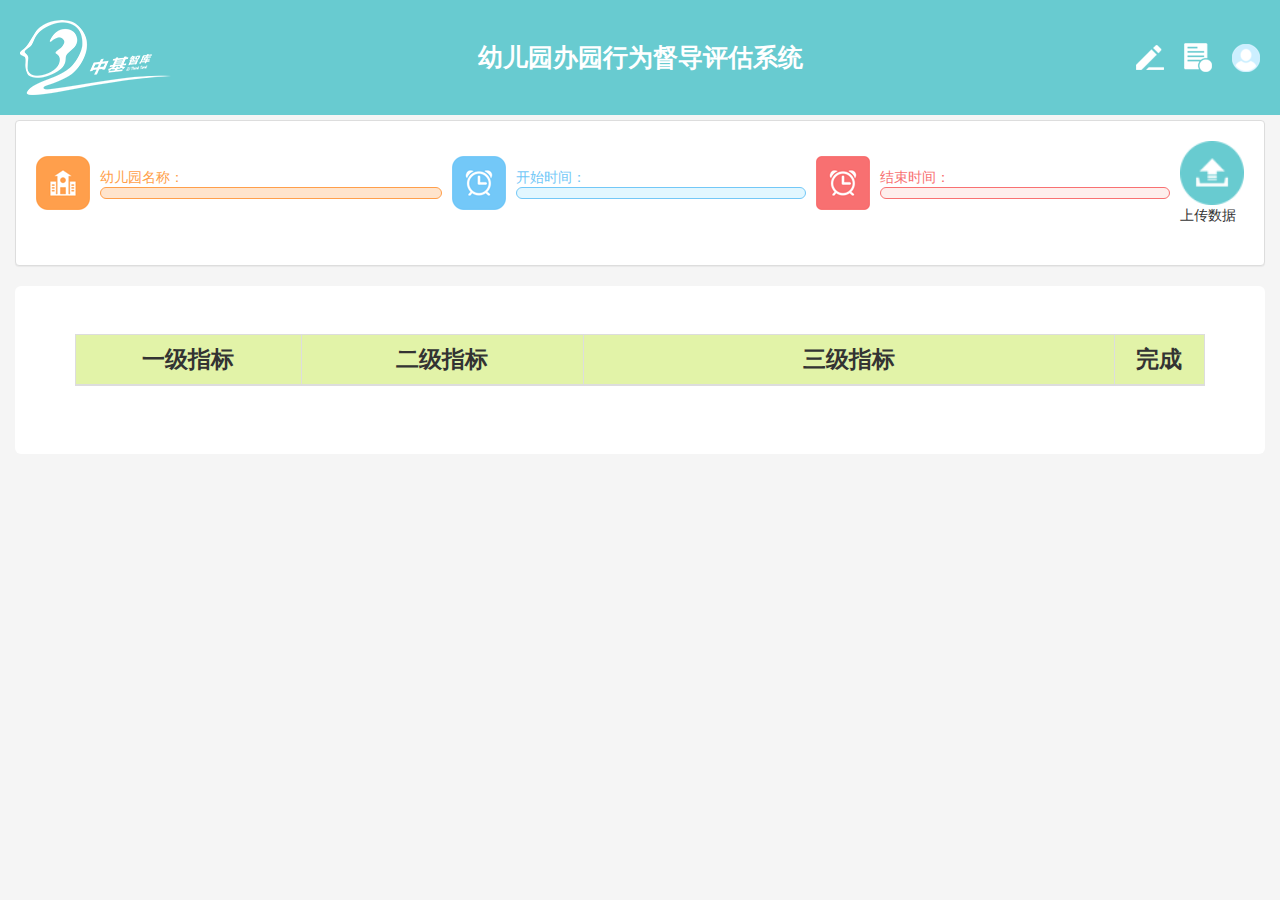
==== Kindergarten/Kindergarten/app/asslevel.html @ 62865fc4 "bug" ====
<!DOCTYPE html>
<html>
<head>
<meta charset="UTF-8">
<meta http-equiv="X-UA-Compatible" content="IE=edge">
  <title>Kindergarten</title>
  <!-- Tell the browser to be responsive to screen width -->
  <!-- Bootstrap 3.3.7 -->
  <link rel="stylesheet" href="bootstrap/css/bootstrap.min.css"/>
  <link rel="stylesheet" href="css/loading.css"/>
  <script src="jquery/jquery.min.js"></script>
  <script src="bootstrap/js/bootstrap.min.js"></script>
  <script src="js/jf_kindergarten_asslevel.js"></script>
  <style>
	#table > thead > tr > th,
	#table > thead > tr > td {
	  padding-top: 8px;
	  padding-bottom: 8px;
	  padding-right: 8px;
	  padding-left:8px;
	  line-height: 1.42857143;
	  vertical-align: middle;
	  border-top: 1px solid #ddd;
	  text-align:center; 
	  margin:auto;
	}
	
	#table > tbody > tr > th,
	#table > tfoot > tr > th,
	#table > tbody > tr > td,
	#table > tfoot > tr > td {
	  padding-top: 8px;
	  padding-bottom: 8px;
	  padding-right: 8px;
	  padding-left:8px;
	  line-height: 1.42857143;
	  vertical-align: middle;
	  border-top: 1px solid #ddd;
	  text-align:left; 
	  margin:auto;
	}
  #levelTableId > tbody > tr > th,
  #levelTableId > tfoot > tr > th,
  #levelTableId > tbody > tr > td,
  #levelTableId > tfoot > tr > td {
      padding-top: 8px;
      padding-bottom: 8px;
      padding-right: 8px;
      padding-left:8px;
      line-height: 1.42857143;
      vertical-align: middle;
      border-top: 1px solid #ddd;
      text-align:left;
      margin:auto;
  }
	.nav>li>a:focus, .nav>li>a:hover {
		text-decoration: none;
		background-color: #68cbd0;
	}
	.nav .open>a, .nav .open>a:focus, .nav .open>a:hover{
		border-color: #337ab7;
		background-color: #68cbd0;
	}
	.modal-header {
		padding: 15px;
		border-bottom: 1px solid #68cbd0;
	}
	.ftable td:nth-child(odd){background-color:#e8ecef}
	.stable tr:nth-of-type(1){background-color:#e8ecef}
	.stable tr:nth-of-type(2){background-color:#e8ecef}
	.stable tr:nth-of-type(3){background-color:white}
  </style>
</head>
<body style="background-color:#f5f5f5">
	<div class="main-header" style="background-color:#68cbd0;margin-bottom:5px;">
		<table style="width:100%">
			<tr>
				<td style="width:30%">
					<!-- left -->
					<img src="images/logo.png" class="logo" style="margin:20px;">
					  <!-- mini logo for sidebar mini 50x50 pixels -->
					  <!-- <span class="logo-mini"><b>求真</b></span>
					  <span class="logo-mini"><b>务实</b></span>
					  <span class="logo-mini"><b>弘道</b></span>
					  <span class="logo-mini"><b>创新</b></span> -->
					</img>
				</td>
				<td style="text-align:center;width:40%">
					<!-- middle-->
					<span class="logo" style="font-size:25px;color:white;" ><b>幼儿园办园行为督导评估系统</b></span>
				</td>
				<td style="width:30%;text-align:right;">
					<table style="float:right">
						<tr>
							<td style="padding-right:20px;" data-toggle="modal" data-target="#myModal"><img src="images/modify.png"></img></td>
							<td style="padding-right:20px;" onclick="openHelp();"><img src="images/help.png"></img></td>
							<td class="dropdown" style="padding-right:20px;">
								<a href="#" class="dropdown-toggle" data-toggle="dropdown" aria-expanded="false" style="display:inline;">
								  <!-- The user image in the navbar-->
								  <img src="images/person.png" class="logo">
								  <!-- hidden-xs hides the username on small devices so only the image appears. -->
								  <span class="hidden-xs"><b></b></span>
								</a>
								<ul class="dropdown-menu" style="width:250px;margin-left:-220px;">
								  <!-- Menu Body -->
								  <li>
									<div class="row">
									  <div class="col-xs-4" style="text-align:right">
										姓名：
									  </div>
									  <div class="col-xs-4" style="text-align:left" id="sname">
										
									  </div>
									</div>
									<li class="divider"></li>
									<div class="row">
									  <div class="col-xs-4" style="text-align:right">
										手机号：
									  </div>
									  <div class="col-xs-4" style="text-align:left" id="sphone">
										
									  </div>
									</div>
									<li class="divider"></li>
									<div class="row">
									  <div class="col-xs-4" style="text-align:right">
										EMail：
									  </div>
									  <div class="col-xs-4" style="text-align:left" id="semail">
										
									  </div>
									</div>
									<!-- /.row -->
								  </li>
								  <!-- Menu Footer-->
								  <li class="divider"></li>
								  <li class="user-footer">
									<div class="pull-right" style="padding-right:50px;">
									  <a href="#" class="btn btn-default btn-flat" onclick="logout();">注销</a>
									</div>
								  </li>
								</ul>		
							</td>
						</tr>
					</table>
				</td>
			</tr>
		</table>
  </div>
  <div class="container" style="width:100%;margin:0px auto;">
	<div class="panel panel-default">
		<div class="panel-body">
			<table class="table table-condensed">
				<thead>
				  <tr>
					 <td style="width:54px;vertical-align:middle">
						<img src="images/school.png"></img>
					</td>
					<td style="vertical-align:middle">
						<div style="color:#FF9F4B;">
							幼儿园名称：
						</div>
						<div style="background-color:#FFE4CC;padding:5px;border:1px solid #FF9F4B;border-radius:10px;" id="school_name"> </div>
					</td>
					<td style="width:54px;vertical-align:middle"><img src="images/time.png"></img> </td>
					<td style="vertical-align:middle;">
						<div style="color:#73C8F7;">
							开始时间：
						</div>
						<div style="background-color:#E2F7FF;padding:5px;border:1px solid #73C8F7;border-radius:10px;" id="eva_starttime"></div></td>
					 <td style="width:54px;vertical-align:middle">
						<img src="images/timeend.png"></img>
					</td>
					<td style="vertical-align:middle;">
						<div style="color:#F87172;">
							结束时间：
						</div>
						<div style="background-color:#FEEEEC;padding:5px;border:1px solid #F87172;border-radius:10px;" id="eva_endtime"></div>
					</td>
					 <td style="width:60px;vertical-align:middle" onclick="uploadData();">
						<img src="images/upload.png" style="width:64px;"></img>
						<span>上传数据</span>
					</td>
				  </tr>
				</thead>
			  </table>
		</div>
	</div>
  </div>
  <div class="container" style="width:100%;margin:0px auto;">
	<div class="jumbotron" style="background-color:white;">
	  <table class="table table-bordered" id="levelTableId">
        <thead style="font-size:23px;">
          <tr>
            <th style="width:20%;background-color:#E2F3A8;text-align:center;">一级指标</th>
            <th style="width:25%;background-color:#E2F3A8;text-align:center;">二级指标</th>
            <th style="width:47%;background-color:#E2F3A8;text-align:center;">三级指标</th>
			<th style="width:8%;background-color:#E2F3A8;text-align:center;">完成</th>
          </tr>
        </thead>
        <tbody id="asslevelid" style="color:#337ab7;font-size:20px;">
          <!-- <tr>
            <td style="background-color:#EBF7C2;padding-left:5%;">A1环境支持C1园舍</td>
            <td style="background-color:#FDFFF5;padding-left:8%;">B1园舍与场地C1</td>
            <td style="background-color:#FEF0FA;padding-left:20%;">C1园舍建筑中华1园舍建筑中华1园舍建筑中华1园舍建筑中华1园舍建筑中华1园舍建筑中华1园舍建筑中华1园舍建筑中华1园舍建筑中华1园舍建筑中华1园舍建筑中华1园舍建筑中华1园舍建筑中华1园舍建筑中华1园舍建筑中华</td>
			<td style="background-color:#FEFBFD;text-align:center;"><img src="images/finish.png"></img></td>
          </tr>
          <tr>
			<td style="background-color:#EBF7C2;padding-left:5%;">A1环境支持C1园舍</td>
			<td style="background-color:#FDFFF5;padding-left:8%;">B1园舍与场地C1</td>
            <td style="background-color:#FEF0FA;padding-left:20%;"><a href="http://www.baidu.com" target="_blank">C2户外场地</td>
			<td style="background-color:#FEFBFD;text-align:center;"><img src="images/finish.png"></img></td>
		  </tr>
          <tr>
			<td style="background-color:#EBF7C2;padding-left:5%;">A1环境支持C1园舍</td>
            <td style="background-color:#FDFFF5;padding-left:8%;">B1园舍与场地</td>
            <td style="background-color:#FEF0FA;padding-left:20%;">C3区角设置</td>
			<td style="background-color:#FEFBFD;text-align:center;"><img src="images/finish.png"></img></td>
          </tr> -->
        </tbody>
      </table>
	</div>
  </div>
  
  
    
  
  <!-- 模态框（Modal） -->
  <div class="modal fade" id="myModal" tabindex="-1" role="dialog" aria-labelledby="myModalLabel" aria-hidden="true">
    <div class="modal-content">
      <div class="modal-header">
        <button type="button" class="close" data-dismiss="modal" aria-label="Close">
          <span aria-hidden="true">&times;</span></button>
        <h4 class="modal-title" style="text-align:center;color:#68cbd0">幼儿园信息</h4>
      </div>
      <div class="modal-body">
       <table class="table table-bordered ftable">
       		<tr>
       			<td><label>学校（机构）名称</label></td>
       			<td id="name"></td>
       			<td><label>学校（机构）标识码</label></td>
       			<td id="idcode"></td>
       		</tr>
       		<tr>
       			<td>学校（机构）地址名称</td>
       			<td id="address"></td>
       			<td>学校（机构）地址代码</td>
       			<td id="addresscode"></td>
       		</tr>
       		<tr>
       			<td>学校（机构）驻地城乡类型名称</td>
       			<td id="seatkind">
       				
       			</td>
       			<td>学校（机构）驻地城乡类型代码</td>
       			<td id="seatcode"></td>
       		</tr>
       		<tr>
       			<td>学校（机构）办学类型名称</td>
       			<td id="holdkind">
       				
       			</td>
       			<td>学校（机构）办学类型代码</td>
       			<td id="hodecode"></td>
       		</tr>
       		<tr>
       			<td>学校（机构）举办者名称</td>
       			<td id="creatorname">
       				
       			</td>
       			<td>学校（机构）举办者代码</td>
       			<td id="creatorcode"></td>
       		</tr>
       		<tr>
       			<td>计划内预防接种率(%)</td>
       			<td id="info64"></td>
       			<td>传染病发病率(%)</td>
       			<td id="info65"></td>
       		</tr>
       		<tr>
       			<td>幼儿出勤率(%)</td>
       			<td id="info66"></td>
       			<td>专任教师年保留率(%)</td>
       			<td id="info67"></td>
       		</tr>
       </table>
       <table class="table table-bordered ftable" style="width:50%">
       		<tr>
       			<td>是否普惠性民办幼儿园</td>
       			<td id="isprivate"></td>
       		</tr>
       		<tr>
       			<td>是否乡镇中心幼儿园</td>
       			<td id="iscenter"></td>
       		</tr>
       		<tr>
       			<td>是否寄宿制幼儿园</td>
       			<td id="info47"></td>
       		</tr>
       </table>
	   <div class=".container">
		<div class="row">
		  <div class="col-md-6">
			<table class="table table-bordered ftable">
               	<tr>
               		<td>安全保卫人员数</td>
               		<td id="info13"></td>
               	</tr>
               	<tr>
               		<td>学前教育专业毕业的专任教师数</td>
               		<td id="info30"></td>
               	</tr>
               	<tr>
               		<td>取得教师资格证的专任教师数</td>
               		<td id="info48"></td>
               	</tr>
               	<tr>
               		<td>工资不低于当地最低工资标准的教职工数</td>
               		<td id="info50"></td>
               	</tr>
               	<tr>
               		<td>兼职卫生保健人员数</td>
               		<td id="info56"></td>
               	</tr>
               	<tr>
               		<td>专职炊事员数</td>
               		<td id="info58"></td>
               	</tr>
               	<tr>
               		<td>兼职安保人员数</td>
               		<td id="info60"></td>
               	</tr>
               	<tr>
               		<td>教师用计算机台数</td>
               		<td id="info62"></td>
               	</tr>
           </table>
		  </div>
		  <div class="col-md-6">
			<table class="table table-bordered ftable">
               	<tr>
               		<td>图书（册）</td>
               		<td id="info46"></td>
               	</tr>
               	<tr>
               		<td>学前教育专业毕业的保育员数</td>
               		<td id="info31"></td>
               	</tr>
               	<tr>
               		<td>与幼儿园签订聘用合同或劳动合同的教职工数</td>
               		<td id="info49"></td>
               	</tr>
               	<tr>
               		<td>受过幼儿保育职业培训的保育员数</td>
               		<td id="info55"></td>
               	</tr>
               	<tr>
               		<td>供餐数量（几餐）</td>
               		<td id="info57"></td>
               	</tr>
               	<tr>
               		<td>兼职炊事员数</td>
               		<td id="info59"></td>
               	</tr>
               	<tr>
               		<td>多功能活动室面积</td>
               		<td id="info61"></td>
               	</tr>
               	<tr>
               		<td>教师专业用书数量</td>
               		<td id="info63"></td>
               	</tr>
           </table>
		  </div>
		</div>
	   </div>
		<div class=".container">
			<div class="row">
			  <div class="col-xs-6">
				<table class="table table-bordered stable" id="tableid">
           		<tr>
           			<td colspan="5" align="center"><label class="tishi" name="bansum">班数</label></td>
           		</tr>
           		<tr>
           			<td>托班</td>
           			<td>小班</td>
           			<td>中班</td>
           			<td>大班</td>
           			<td>合计</td>
           		</tr>
           		<tr>
           			<td id="info15"></td>
           			<td id="info16"></td>
           			<td id="info17"></td>
           			<td id="info18"></td>
           			<td id="infosum1"></td>
           		</tr>
           	 </table>
			  </div>
			   <div class="col-xs-6">
				<table class="table table-bordered stable">
           		<tr>
           			<td colspan="5" align="center"><label class="tishi" name="jianzhumianjisum">在园(班)人数</label></td>
           		</tr>
           		<tr>
           			<td>托班</td>
           			<td>小班</td>
           			<td>中班</td>
           			<td>大班</td>
           			<td>合计</td>
           		</tr>
           		<tr>
           			<td id="info20"></td>
           			<td id="info21"></td>
           			<td id="info22"></td>
           			<td id="info23"></td>
           			<td id="infosum2"></td>
           		</tr>
           	</table>
			  </div>
			</div>
		</div>
       			
		<div class="container" style="width:100%;margin:0px auto;">
			<table class="table table-condensed">
			  <thead>
				  <tr>
					<td style="vertical-align:middle;background-color:white;width:50%;">
					
					<table class="table table-bordered stable">
						<tr>
							<td colspan="6" align="center"><label class="tishi" name="zhigongsum">职工人数</label></td>
						</tr>
						<tr>
							<td>园长</td>
							<td>专任教师</td>
							<td>保健医</td>
							<td>保育员</td>
							<td>其他</td>
							<td>合计</td>
						</tr>
						<tr>
							<td id="info25"></td>
							<td id="info26"></td>
							<td id="info27"></td>
							<td id="info28"></td>
							<td id="info29"></td>
							<td id="infosum3"></td>
						</tr>
				   </table>
						
					</td>
					<td style="vertical-align:middle;background-color:white;width:50%;">
						<table class="table table-bordered stable">
           		<tr>
           			<td colspan="6" align="center"><label class="tishi" name="zhigongsum">专任教师学历</label></td>
           		</tr>
           		<tr>
           			<td>研究生</td>
           			<td>本科</td>
           			<td>专科</td>
           			<td>高中</td>
           			<td>高中以下</td>
           		</tr>
           		<tr>
           			<td id="info32"></td>
           			<td id="info33"></td>
           			<td id="info34"></td>
           			<td id="info35"></td>
           			<td id="info36"></td>
           		</tr>
           	</table>
					</td>
			      </tr>
			  </thead>
			</table>
		</div>
		<div class=".container">
			<div class="row">
			  <div class="col-md-6">
				<table class="table table-bordered stable">
           		<tr>
           			<td colspan="5" align="center"><label class="tishi" name="jianzhumianjisum">保育员学历</label></td>
           		</tr>
           		<tr>
           			<td>本科及以上</td>
           			<td>专科</td>
           			<td>高中</td>
           			<td>高中以下</td>
           		</tr>
           		<tr>
           			<td id="info51"></td>
           			<td id="info52"></td>
           			<td id="info53"></td>
           			<td id="info54"></td>
           		</tr>
           	</table>
			  </div>
			  <div class="col-md-6">
				<table class="table table-bordered stable">
           		<tr>
           			<td colspan="3" align="center"><label class="tishi" name="zhandimianjisum">占地面积</label></td>
           		</tr>
           		<tr>
           			<td>绿化用地面积</td>
           			<td>运动场地面积</td>
           			<td>合计</td>
           		</tr>
           		<tr>
           			<td id="info44"></td>
           			<td id="info45"></td>
           			<td id="infosum4"></td>
           		</tr>
           	</table>
			  </div>
			</div>
		</div>
      <!--  </table> -->
       <table class="table table-bordered stable">
       		<tr>
       			<td colspan="6" align="center"><label class="tishi" name="jianzhumianjisum">校舍建筑面积</label></td>
       		</tr>
       		<tr>
       			<td>租借面积</td>
       			<td>危房面积</td>
       			<td>活动室面积</td>
       			<td>睡眠面积</td>
       			<td>保健室面积</td>
       			<td>合计</td>
       		</tr>
       		<tr>
       			<td id="info38"></td>
       			<td id="info39"></td>
       			<td id="info40"></td>
       			<td id="info41"></td>
       			<td id="info42"></td>
       			<td id="info37"></td>
       		</tr>
       </table>
      </div>
      <div class="modal-footer">
        <button type="button" class="btn btn-default pull-rigth" data-dismiss="modal" id="cancel">返回</button>
      </div>
    </div>
    <!-- /.modal-content -->
  </div>
  <!-- /.modal-dialog -->
  
  
  <!-- 模态框（Modal） -->
<!--<div class="modal fade" id="myLoadingModal" tabindex="-1" role="dialog" aria-labelledby="myModalLabel" aria-hidden="false" backdrop="static" data-keyboard="false">
	<div class="spinner">
		  <div class="bounce1"></div>
		  <div class="bounce2"></div>
		  <div class="bounce3"></div>
		</div>
</div>-->
  
  <script>
  	
    
  </script>
</body>
</html>
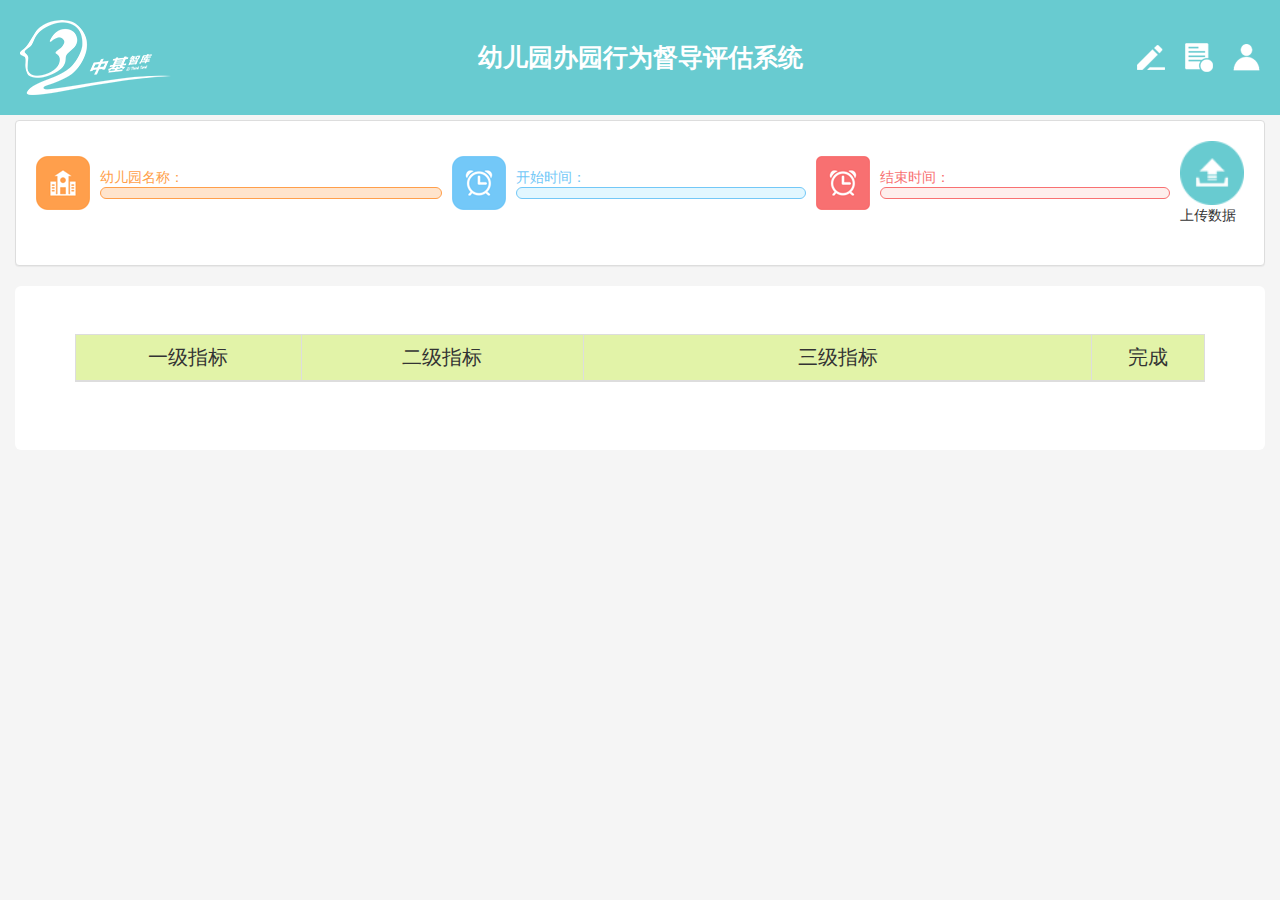
==== commit 76712f22: "tip" ====
--- a/Kindergarten/Kindergarten/app/asslevel.html
+++ b/Kindergarten/Kindergarten/app/asslevel.html
@@ -8,8 +8,10 @@
   <!-- Bootstrap 3.3.7 -->
   <link rel="stylesheet" href="bootstrap/css/bootstrap.min.css"/>
   <link rel="stylesheet" href="css/loading.css"/>
+  <link rel="stylesheet" href="css/dialog.css">
   <script src="jquery/jquery.min.js"></script>
   <script src="bootstrap/js/bootstrap.min.js"></script>
+  <script src="js/dialog.js"></script>
   <script src="js/jf_kindergarten_asslevel.js"></script>
   <style>
 	#table > thead > tr > th,
@@ -38,21 +40,24 @@
 	  border-top: 1px solid #ddd;
 	  text-align:left; 
 	  margin:auto;
-	}
-  #levelTableId > tbody > tr > th,
-  #levelTableId > tfoot > tr > th,
-  #levelTableId > tbody > tr > td,
-  #levelTableId > tfoot > tr > td {
-      padding-top: 8px;
-      padding-bottom: 8px;
-      padding-right: 8px;
-      padding-left:8px;
-      line-height: 1.42857143;
-      vertical-align: middle;
-      border-top: 1px solid #ddd;
-      text-align:left;
-      margin:auto;
-  }
+	}
+	
+	
+	#levelTableId > tbody > tr > th,
+	#levelTableId > tfoot > tr > th,
+	#levelTableId > tbody > tr > td,
+	#levelTableId > tfoot > tr > td {
+	  padding-top: 8px;
+	  padding-bottom: 8px;
+	  padding-right: 8px;
+	  padding-left:8px;
+	  line-height: 1.42857143;
+	  vertical-align: middle;
+	  border-top: 1px solid #ddd;
+	  text-align:left; 
+	  margin:auto;
+	}
+	
 	.nav>li>a:focus, .nav>li>a:hover {
 		text-decoration: none;
 		background-color: #68cbd0;
@@ -70,6 +75,7 @@
 	.stable tr:nth-of-type(2){background-color:#e8ecef}
 	.stable tr:nth-of-type(3){background-color:white}
   </style>
+  
 </head>
 <body style="background-color:#f5f5f5">
 	<div class="main-header" style="background-color:#68cbd0;margin-bottom:5px;">
@@ -106,7 +112,7 @@
 								  <li>
 									<div class="row">
 									  <div class="col-xs-4" style="text-align:right">
-										姓名：
+										<b>姓名：</b>
 									  </div>
 									  <div class="col-xs-4" style="text-align:left" id="sname">
 										
@@ -115,7 +121,7 @@
 									<li class="divider"></li>
 									<div class="row">
 									  <div class="col-xs-4" style="text-align:right">
-										手机号：
+										<b>手机号：</b>
 									  </div>
 									  <div class="col-xs-4" style="text-align:left" id="sphone">
 										
@@ -124,7 +130,7 @@
 									<li class="divider"></li>
 									<div class="row">
 									  <div class="col-xs-4" style="text-align:right">
-										EMail：
+										<b>EMail：</b>
 									  </div>
 									  <div class="col-xs-4" style="text-align:left" id="semail">
 										
@@ -136,7 +142,7 @@
 								  <li class="divider"></li>
 								  <li class="user-footer">
 									<div class="pull-right" style="padding-right:50px;">
-									  <a href="#" class="btn btn-default btn-flat" onclick="logout();">注销</a>
+									  <a href="#" class="btn btn-danger btn-flat" onclick="logout();">退出</a>
 									</div>
 								  </li>
 								</ul>		
@@ -190,12 +196,12 @@
   <div class="container" style="width:100%;margin:0px auto;">
 	<div class="jumbotron" style="background-color:white;">
 	  <table class="table table-bordered" id="levelTableId">
-        <thead style="font-size:23px;">
+        <thead style="font-size:20px;">
           <tr>
-            <th style="width:20%;background-color:#E2F3A8;text-align:center;">一级指标</th>
-            <th style="width:25%;background-color:#E2F3A8;text-align:center;">二级指标</th>
-            <th style="width:47%;background-color:#E2F3A8;text-align:center;">三级指标</th>
-			<th style="width:8%;background-color:#E2F3A8;text-align:center;">完成</th>
+            <td style="width:20%;background-color:#E2F3A8;text-align:center;vertical-align: middle;">一级指标</td>
+            <td style="width:25%;background-color:#E2F3A8;text-align:center;vertical-align: middle;">二级指标</td>
+            <td style="width:45%;background-color:#E2F3A8;text-align:center;vertical-align: middle;">三级指标</td>
+			<td style="width:10%;background-color:#E2F3A8;text-align:center;vertical-align: middle;">完成</td>
           </tr>
         </thead>
         <tbody id="asslevelid" style="color:#337ab7;font-size:20px;">
@@ -230,8 +236,8 @@
     <div class="modal-content">
       <div class="modal-header">
         <button type="button" class="close" data-dismiss="modal" aria-label="Close">
-          <span aria-hidden="true">&times;</span></button>
-        <h4 class="modal-title" style="text-align:center;color:#68cbd0">幼儿园信息</h4>
+          <span aria-hidden="true"><img src="images/head_quit_blue.png"></span></span></button>
+        <h4 class="modal-title">园所信息</h4>
       </div>
       <div class="modal-body">
        <table class="table table-bordered ftable">
@@ -539,7 +545,7 @@
        </table>
       </div>
       <div class="modal-footer">
-        <button type="button" class="btn btn-default pull-rigth" data-dismiss="modal" id="cancel">返回</button>
+        <button type="button" class="btn btn-info pull-center" data-dismiss="modal" id="cancel">关闭</button>
       </div>
     </div>
     <!-- /.modal-content -->
@@ -555,7 +561,9 @@
 		  <div class="bounce3"></div>
 		</div>
 </div>-->
-  
+
+
+
   <script>
   	
     
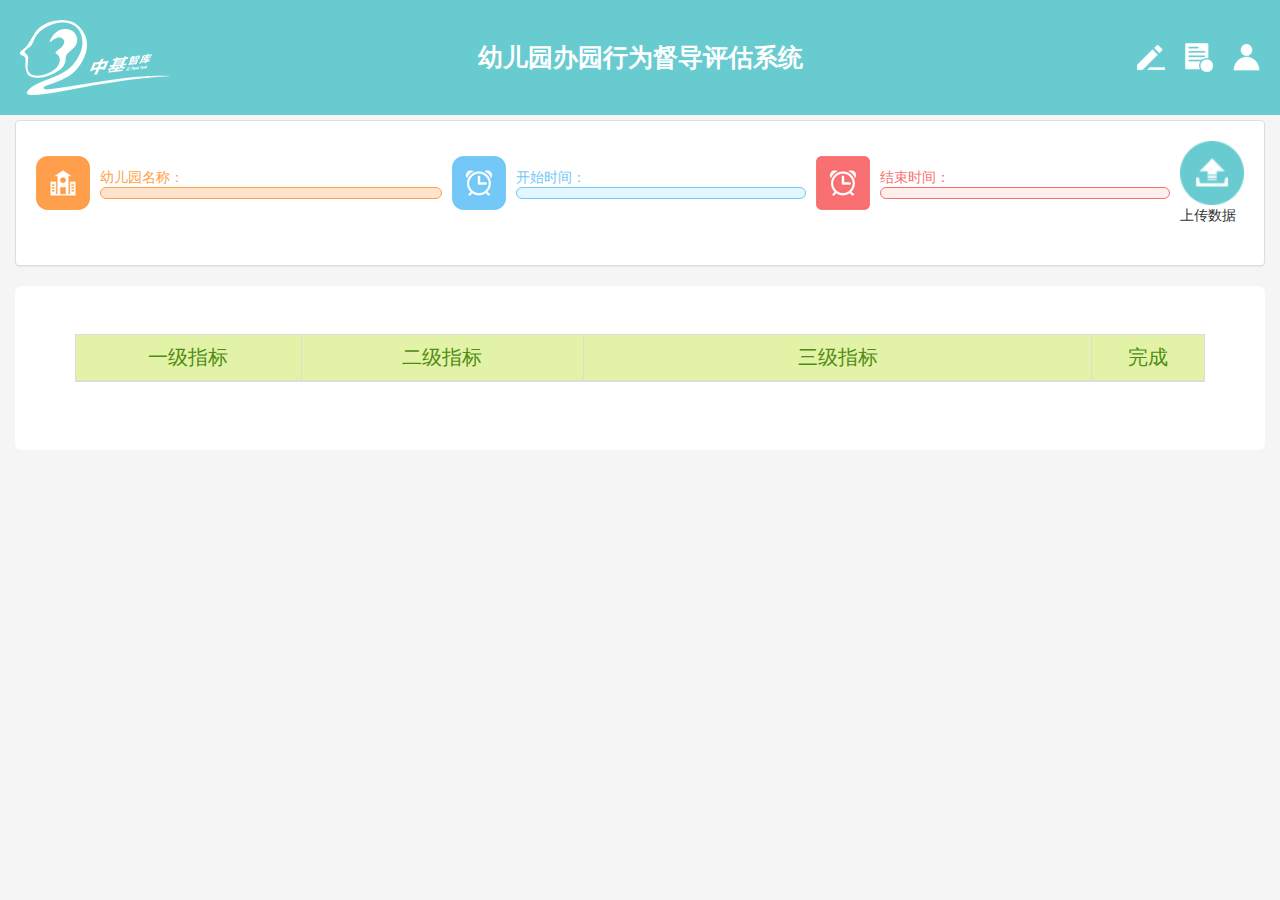
==== commit 549810b3: "view" ====
--- a/Kindergarten/Kindergarten/app/asslevel.html
+++ b/Kindergarten/Kindergarten/app/asslevel.html
@@ -198,10 +198,10 @@
 	  <table class="table table-bordered" id="levelTableId">
         <thead style="font-size:20px;">
           <tr>
-            <td style="width:20%;background-color:#E2F3A8;text-align:center;vertical-align: middle;">一级指标</td>
-            <td style="width:25%;background-color:#E2F3A8;text-align:center;vertical-align: middle;">二级指标</td>
-            <td style="width:45%;background-color:#E2F3A8;text-align:center;vertical-align: middle;">三级指标</td>
-			<td style="width:10%;background-color:#E2F3A8;text-align:center;vertical-align: middle;">完成</td>
+              <td style="width:20%;background-color:#E2F3A8;text-align:center;vertical-align: middle; color:#508c10">一级指标</td>
+            <td style="width:25%;background-color:#E2F3A8;text-align:center;vertical-align: middle;color:#508c10">二级指标</td>
+            <td style="width:45%;background-color:#E2F3A8;text-align:center;vertical-align: middle;color:#508c10">三级指标</td>
+			<td style="width:10%;background-color:#E2F3A8;text-align:center;vertical-align: middle;color:#508c10">完成</td>
           </tr>
         </thead>
         <tbody id="asslevelid" style="color:#337ab7;font-size:20px;">
--- a/Kindergarten/Kindergarten/app/css/dialog.css
+++ b/Kindergarten/Kindergarten/app/css/dialog.css
@@ -0,0 +1,90 @@
+    	.modal-header,.ui-dialog-header {
+			/*padding: 15px;*/
+			/*background-color: #F87172;*/
+			/*border-bottom: 1px solid #68cbd0 !important;*/
+			/*text-align:center;*/
+			padding-top:4px;
+			border-bottom : none !important;
+		}
+		
+		.modal-header h4, .ui-dialog-title {
+			/*text-align:center;*/
+			color:#fff;
+			font-size:22px;
+		    font-weight: normal !important;
+		    padding-top:0px !important;
+		    
+		}
+		
+		.ui-dialog-content{
+			min-height:80px;	
+		}
+				
+		.modal-body,.ui-dialog-body{
+			font-size:20px;
+			min-height: 120px;
+		}
+		
+		.ui-dialog-body{
+			width : 400px;
+			text-align : left !important;
+		}
+		
+		.ui-dialog-footer {
+			/*
+		    padding: 15px !important;
+		    text-align: center !important;
+		    border-top: 1px solid #e5e5e5 !important;
+		    */
+		    text-align: center !important;
+		}
+		
+		.ui-dialog-button{
+			font-size:20px !important;
+			float:none !important;
+		}
+		
+		.ui-dialog {
+			font-family: "Microsoft YaHei" !important;
+		}
+		
+		.ui-dialog-footer button.ui-dialog-autofocus {
+			/*
+		    background-color: #f0ad4e !important;
+		    border-color: #eea236 !important;
+		    */
+		    background-color: #68cbd0 !important;
+		    border-color: #68cbd0 !important;
+		    font-size:20px;
+		    
+		}
+		
+		.ui-dialog-footer button.ui-dialog-autofocus:hover {
+		    /*
+		    background-color: #ec971f !important;
+		    border-color: #d58512 !important;
+		    */
+		    background-color: #31b0d5 !important;
+		    border-color: #269abc !important;
+		    font-size:20px;
+		    
+		}
+		
+		 .modal-content:not(#jfdialog),.ui-dialog{
+		    background: url(../images/head_bgi.png) #fff no-repeat;
+	  		border: 8px solid #68cbd0 !important;
+		}
+		.modal-footer{
+			text-align:center;
+			border-top:none;
+		}
+		.modal-footer .btn{
+			font-size:20px;
+		}
+		.btn-info{
+			background-color:#68cbd0
+		}
+		.close,.close:hover,.ui-dialog-close,ui-dialog-close:hover{
+			opacity : 1 !important;
+		}
+		
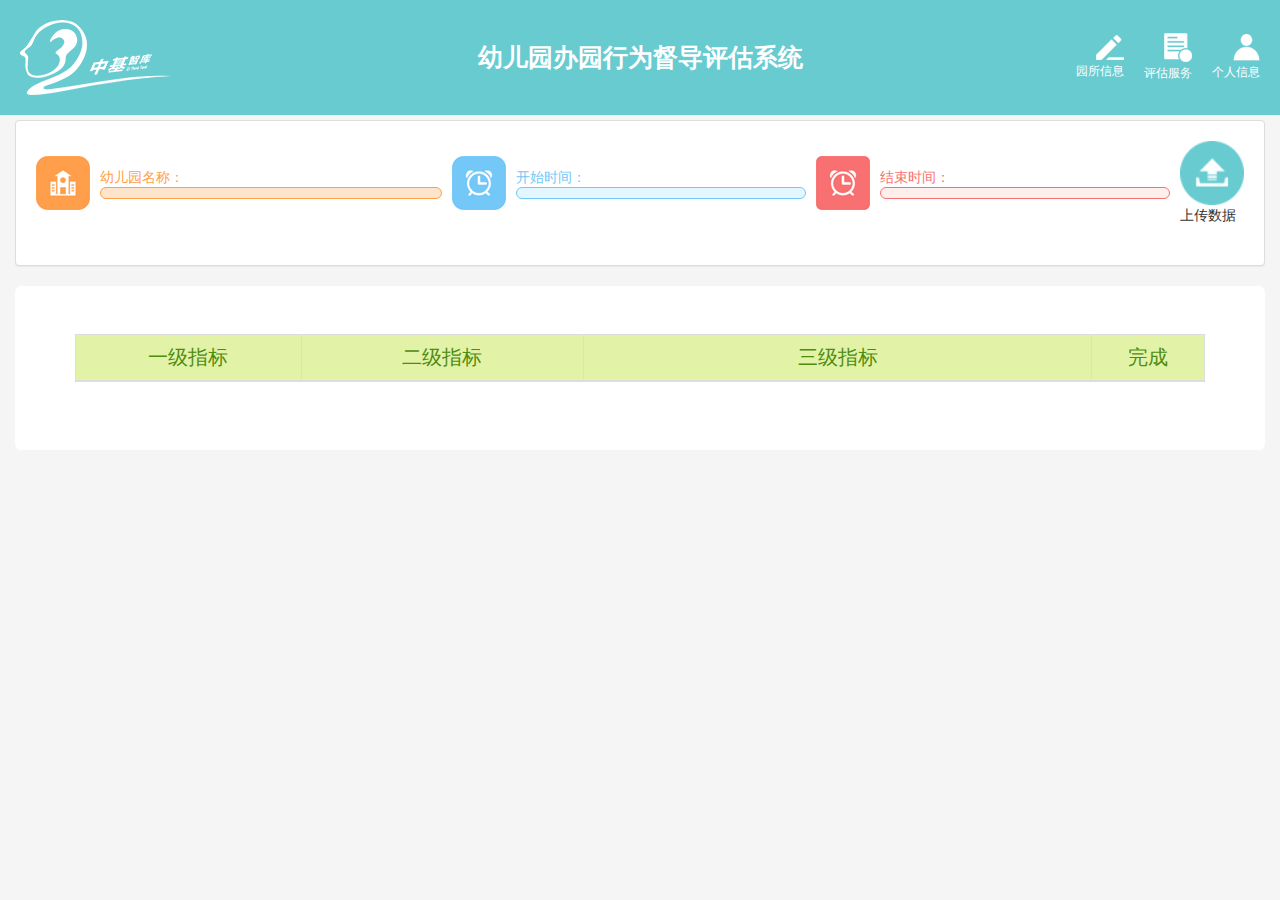
==== commit 961ef27d: "modify" ====
--- a/Kindergarten/Kindergarten/app/asslevel.html
+++ b/Kindergarten/Kindergarten/app/asslevel.html
@@ -98,14 +98,15 @@
 				<td style="width:30%;text-align:right;">
 					<table style="float:right">
 						<tr>
-							<td style="padding-right:20px;" data-toggle="modal" data-target="#myModal"><img src="images/modify.png"></img></td>
-							<td style="padding-right:20px;" onclick="openHelp();"><img src="images/help.png"></img></td>
+							<td style="padding-right:20px;" data-toggle="modal" data-target="#myModal"><img src="images/modify.png"></img><br/><span class="hidden-xs" style="color:#fff;font-size:12px;">园所信息</span></td>
+							<td style="padding-right:20px;" onclick="openHelp();"><img src="images/help.png"></img><br/><span class="hidden-xs" style="color:#fff;font-size:12px;">评估服务</span></td>
 							<td class="dropdown" style="padding-right:20px;">
 								<a href="#" class="dropdown-toggle" data-toggle="dropdown" aria-expanded="false" style="display:inline;">
 								  <!-- The user image in the navbar-->
 								  <img src="images/person.png" class="logo">
 								  <!-- hidden-xs hides the username on small devices so only the image appears. -->
-								  <span class="hidden-xs"><b></b></span>
+								  <span class="hidden-xs"><b></b></span>
+                                  <br/><span class="hidden-xs" style="color:#fff;font-size:12px;">个人信息</span>
 								</a>
 								<ul class="dropdown-menu" style="width:250px;margin-left:-220px;">
 								  <!-- Menu Body -->
@@ -240,309 +241,364 @@
         <h4 class="modal-title">园所信息</h4>
       </div>
       <div class="modal-body">
-       <table class="table table-bordered ftable">
-       		<tr>
-       			<td><label>学校（机构）名称</label></td>
-       			<td id="name"></td>
-       			<td><label>学校（机构）标识码</label></td>
-       			<td id="idcode"></td>
-       		</tr>
-       		<tr>
-       			<td>学校（机构）地址名称</td>
-       			<td id="address"></td>
-       			<td>学校（机构）地址代码</td>
-       			<td id="addresscode"></td>
-       		</tr>
-       		<tr>
-       			<td>学校（机构）驻地城乡类型名称</td>
-       			<td id="seatkind">
-       				
-       			</td>
-       			<td>学校（机构）驻地城乡类型代码</td>
-       			<td id="seatcode"></td>
-       		</tr>
-       		<tr>
-       			<td>学校（机构）办学类型名称</td>
-       			<td id="holdkind">
-       				
-       			</td>
-       			<td>学校（机构）办学类型代码</td>
-       			<td id="hodecode"></td>
-       		</tr>
-       		<tr>
-       			<td>学校（机构）举办者名称</td>
-       			<td id="creatorname">
-       				
-       			</td>
-       			<td>学校（机构）举办者代码</td>
-       			<td id="creatorcode"></td>
-       		</tr>
-       		<tr>
-       			<td>计划内预防接种率(%)</td>
-       			<td id="info64"></td>
-       			<td>传染病发病率(%)</td>
-       			<td id="info65"></td>
-       		</tr>
-       		<tr>
-       			<td>幼儿出勤率(%)</td>
-       			<td id="info66"></td>
-       			<td>专任教师年保留率(%)</td>
-       			<td id="info67"></td>
-       		</tr>
-       </table>
-       <table class="table table-bordered ftable" style="width:50%">
-       		<tr>
-       			<td>是否普惠性民办幼儿园</td>
-       			<td id="isprivate"></td>
-       		</tr>
-       		<tr>
-       			<td>是否乡镇中心幼儿园</td>
-       			<td id="iscenter"></td>
-       		</tr>
-       		<tr>
-       			<td>是否寄宿制幼儿园</td>
-       			<td id="info47"></td>
-       		</tr>
-       </table>
-	   <div class=".container">
-		<div class="row">
-		  <div class="col-md-6">
-			<table class="table table-bordered ftable">
-               	<tr>
-               		<td>安全保卫人员数</td>
-               		<td id="info13"></td>
-               	</tr>
-               	<tr>
-               		<td>学前教育专业毕业的专任教师数</td>
-               		<td id="info30"></td>
-               	</tr>
-               	<tr>
-               		<td>取得教师资格证的专任教师数</td>
-               		<td id="info48"></td>
-               	</tr>
-               	<tr>
-               		<td>工资不低于当地最低工资标准的教职工数</td>
-               		<td id="info50"></td>
-               	</tr>
-               	<tr>
-               		<td>兼职卫生保健人员数</td>
-               		<td id="info56"></td>
-               	</tr>
-               	<tr>
-               		<td>专职炊事员数</td>
-               		<td id="info58"></td>
-               	</tr>
-               	<tr>
-               		<td>兼职安保人员数</td>
-               		<td id="info60"></td>
-               	</tr>
-               	<tr>
-               		<td>教师用计算机台数</td>
-               		<td id="info62"></td>
-               	</tr>
-           </table>
-		  </div>
-		  <div class="col-md-6">
-			<table class="table table-bordered ftable">
-               	<tr>
-               		<td>图书（册）</td>
-               		<td id="info46"></td>
-               	</tr>
-               	<tr>
-               		<td>学前教育专业毕业的保育员数</td>
-               		<td id="info31"></td>
-               	</tr>
-               	<tr>
-               		<td>与幼儿园签订聘用合同或劳动合同的教职工数</td>
-               		<td id="info49"></td>
-               	</tr>
-               	<tr>
-               		<td>受过幼儿保育职业培训的保育员数</td>
-               		<td id="info55"></td>
-               	</tr>
-               	<tr>
-               		<td>供餐数量（几餐）</td>
-               		<td id="info57"></td>
-               	</tr>
-               	<tr>
-               		<td>兼职炊事员数</td>
-               		<td id="info59"></td>
-               	</tr>
-               	<tr>
-               		<td>多功能活动室面积</td>
-               		<td id="info61"></td>
-               	</tr>
-               	<tr>
-               		<td>教师专业用书数量</td>
-               		<td id="info63"></td>
-               	</tr>
-           </table>
-		  </div>
-		</div>
-	   </div>
-		<div class=".container">
-			<div class="row">
-			  <div class="col-xs-6">
-				<table class="table table-bordered stable" id="tableid">
-           		<tr>
-           			<td colspan="5" align="center"><label class="tishi" name="bansum">班数</label></td>
-           		</tr>
-           		<tr>
-           			<td>托班</td>
-           			<td>小班</td>
-           			<td>中班</td>
-           			<td>大班</td>
-           			<td>合计</td>
-           		</tr>
-           		<tr>
-           			<td id="info15"></td>
-           			<td id="info16"></td>
-           			<td id="info17"></td>
-           			<td id="info18"></td>
-           			<td id="infosum1"></td>
-           		</tr>
-           	 </table>
-			  </div>
-			   <div class="col-xs-6">
-				<table class="table table-bordered stable">
-           		<tr>
-           			<td colspan="5" align="center"><label class="tishi" name="jianzhumianjisum">在园(班)人数</label></td>
-           		</tr>
-           		<tr>
-           			<td>托班</td>
-           			<td>小班</td>
-           			<td>中班</td>
-           			<td>大班</td>
-           			<td>合计</td>
-           		</tr>
-           		<tr>
-           			<td id="info20"></td>
-           			<td id="info21"></td>
-           			<td id="info22"></td>
-           			<td id="info23"></td>
-           			<td id="infosum2"></td>
-           		</tr>
-           	</table>
-			  </div>
-			</div>
-		</div>
-       			
-		<div class="container" style="width:100%;margin:0px auto;">
-			<table class="table table-condensed">
-			  <thead>
-				  <tr>
-					<td style="vertical-align:middle;background-color:white;width:50%;">
-					
-					<table class="table table-bordered stable">
-						<tr>
-							<td colspan="6" align="center"><label class="tishi" name="zhigongsum">职工人数</label></td>
-						</tr>
-						<tr>
-							<td>园长</td>
-							<td>专任教师</td>
-							<td>保健医</td>
-							<td>保育员</td>
-							<td>其他</td>
-							<td>合计</td>
-						</tr>
-						<tr>
-							<td id="info25"></td>
-							<td id="info26"></td>
-							<td id="info27"></td>
-							<td id="info28"></td>
-							<td id="info29"></td>
-							<td id="infosum3"></td>
-						</tr>
-				   </table>
-						
-					</td>
-					<td style="vertical-align:middle;background-color:white;width:50%;">
-						<table class="table table-bordered stable">
-           		<tr>
-           			<td colspan="6" align="center"><label class="tishi" name="zhigongsum">专任教师学历</label></td>
-           		</tr>
-           		<tr>
-           			<td>研究生</td>
-           			<td>本科</td>
-           			<td>专科</td>
-           			<td>高中</td>
-           			<td>高中以下</td>
-           		</tr>
-           		<tr>
-           			<td id="info32"></td>
-           			<td id="info33"></td>
-           			<td id="info34"></td>
-           			<td id="info35"></td>
-           			<td id="info36"></td>
-           		</tr>
-           	</table>
-					</td>
-			      </tr>
-			  </thead>
-			</table>
-		</div>
-		<div class=".container">
-			<div class="row">
-			  <div class="col-md-6">
-				<table class="table table-bordered stable">
-           		<tr>
-           			<td colspan="5" align="center"><label class="tishi" name="jianzhumianjisum">保育员学历</label></td>
-           		</tr>
-           		<tr>
-           			<td>本科及以上</td>
-           			<td>专科</td>
-           			<td>高中</td>
-           			<td>高中以下</td>
-           		</tr>
-           		<tr>
-           			<td id="info51"></td>
-           			<td id="info52"></td>
-           			<td id="info53"></td>
-           			<td id="info54"></td>
-           		</tr>
-           	</table>
-			  </div>
-			  <div class="col-md-6">
-				<table class="table table-bordered stable">
-           		<tr>
-           			<td colspan="3" align="center"><label class="tishi" name="zhandimianjisum">占地面积</label></td>
-           		</tr>
-           		<tr>
-           			<td>绿化用地面积</td>
-           			<td>运动场地面积</td>
-           			<td>合计</td>
-           		</tr>
-           		<tr>
-           			<td id="info44"></td>
-           			<td id="info45"></td>
-           			<td id="infosum4"></td>
-           		</tr>
-           	</table>
-			  </div>
-			</div>
-		</div>
-      <!--  </table> -->
-       <table class="table table-bordered stable">
-       		<tr>
-       			<td colspan="6" align="center"><label class="tishi" name="jianzhumianjisum">校舍建筑面积</label></td>
-       		</tr>
-       		<tr>
-       			<td>租借面积</td>
-       			<td>危房面积</td>
-       			<td>活动室面积</td>
-       			<td>睡眠面积</td>
-       			<td>保健室面积</td>
-       			<td>合计</td>
-       		</tr>
-       		<tr>
-       			<td id="info38"></td>
-       			<td id="info39"></td>
-       			<td id="info40"></td>
-       			<td id="info41"></td>
-       			<td id="info42"></td>
-       			<td id="info37"></td>
-       		</tr>
-       </table>
+          <table class="table table-bordered ftable">
+              <tr>
+                  <td>学校（机构）名称</td>
+                  <td id="name"></td>
+                  <td>学校（机构）标识码</td>
+                  <td id="idcode"></td>
+              </tr>
+              <tr>
+                  <td>学校（机构）地址名称</td>
+                  <td id="address"></td>
+                  <td>学校（机构）地址代码</td>
+                  <td id="addresscode"></td>
+              </tr>
+              <tr>
+                  <td>学校（机构）驻地城乡类型名称</td>
+                  <td id="seatkind"></td>
+                  <td>学校（机构）驻地城乡类型代码</td>
+                  <td id="seatcode"></td>
+              </tr>
+              <tr>
+                  <td>学校（机构）办学类型名称</td>
+                  <td id="holdkind"></td>
+                  <td>学校（机构）办学类型代码</td>
+                  <td id="hodecode"></td>
+              </tr>
+              <tr>
+                  <td>学校（机构）举办者名称</td>
+                  <td id="creatorname"></td>
+                  <td>学校（机构）举办者代码</td>
+                  <td id="creatorcode"></td>
+              </tr>
+              <tr>
+                  <td>是否普惠性民办幼儿园</td>
+                  <td id="isprivate">
+                     
+                  </td>
+                  <td>是否乡镇中心幼儿园</td>
+                  <td id="iscenter">
+                  </td>
+              </tr>
+          </table>
+          <div class=".container">
+              <div class="row">
+                  <div class="col-md-6">
+                      <table class="table table-bordered stable" id="tableid">
+                          <tr>
+                              <td colspan="5" align="center"><label name="bansum">班数</label></td>
+                          </tr>
+                          <tr>
+                              <td>班数合计</td>
+                              <td>托班</td>
+                              <td>小班</td>
+                              <td>中班</td>
+                              <td>大班</td>
+                          </tr>
+                          <tr>
+                              <td id="infosum1"></td>
+                              <td id="info15"></td>
+                              <td id="info16"></td>
+                              <td id="info17"></td>
+                              <td id="info18"></td>
+                          </tr>
+                      </table>
+                  </div>
+                  <div class="col-md-6">
+                      <table class="table table-bordered stable">
+                          <tr>
+                              <td colspan="5" align="center">在园(班)人数</td>
+                          </tr>
+                          <tr>
+                              <td>在园人数合计</td>
+                              <td>托班</td>
+                              <td>小班</td>
+                              <td>中班</td>
+                              <td>大班</td>
+                          </tr>
+                          <tr>
+                              <td id="infosum2"></td>
+                              <td id="info20"></td>
+                              <td id="info21"></td>
+                              <td id="info22"></td>
+                              <td id="info23"></td>
+                          </tr>
+                      </table>
+                  </div>
+              </div>
+          </div>
+          <div class=".container">
+              <div class="row">
+                  <div class="col-md-6">
+                      <table class="table table-bordered stable">
+                          <tr>
+                              <td colspan="6" align="center"><label class="tishi" name="zhigongsum">教职工数</label></td>
+                          </tr>
+                          <tr>
+                              <td>教职工数合计</td>
+                              <td>园长</td>
+                              <td>专任教师</td>
+                              <td>保健医</td>
+                              <td>保育员</td>
+                              <td>其他</td>
+                          </tr>
+                          <tr>
+                              <td id="infosum3"></td>
+                              <td id="info25"></td>
+                              <td id="info26"></td>
+                              <td id="info27"></td>
+                              <td id="info28"</td>
+                              <td id="info29"></td>
+                          </tr>
+                      </table>
+                  </div>
+                  <div class="col-md-6">
+                      <table class="table table-bordered stable">
+                          <tr>
+                              <td colspan="6" align="center">专任教师学历</td>
+                          </tr>
+                          <tr>
+                              <td>研究生毕业</td>
+                              <td>本科毕业</td>
+                              <td>专科毕业</td>
+                              <td>高中阶段毕业</td>
+                              <td>高中阶段以下毕业</td>
+                          </tr>
+                          <tr>
+                              <td id="info32"></td>
+                              <td id="info33"</td>
+                              <td id="info34"></td>
+                              <td id="info35"></td>
+                              <td id="info36"></td>
+                          </tr>
+                      </table>
+                  </div>
+              </div>
+          </div>
+          <div class=".container">
+              <div class="row">
+                  <div class="col-md-6">
+                      <table class="table table-bordered stable">
+                          <tr>
+                              <td colspan="5" align="center">保育员学历</td>
+                          </tr>
+                          <tr>
+                              <td>本科毕业及以上</td>
+                              <td>专科毕业</td>
+                              <td>高中阶段毕业</td>
+                              <td>高中阶段以下毕业</td>
+                          </tr>
+                          <tr>
+                              <td id="info58"></td>
+                              <td id="info59"></td>
+                              <td id="info60"></td>
+                              <td id="info61"></td>
+                          </tr>
+                      </table>
+                  </div>
+                  <div class="col-md-6">
+                      <table class="table table-bordered stable">
+                          <tr>
+                              <td colspan="3" align="center"><label class="tishi" name="zhandimianjisum">占地面积</label></td>
+                          </tr>
+                          <tr>
+                              <td>占地面积合计</td>
+                              <td>其中：绿化用地面积</td>
+                              <td>其中：运动场地面积</td>
+                          </tr>
+                          <tr>
+                              <td id="info43"></td>
+                              <td id="info44"></td>
+                              <td id="info45"></td>
+                          </tr>
+                      </table>
+                  </div>
+              </div>
+          </div>
+          <table class="table table-bordered stable">
+              <tr>
+                  <td colspan="6" align="center"><label class="tishi" name="jianzhumianjisum">校舍建筑面积</label></td>
+              </tr>
+              <tr>
+                  <td>校舍建筑面积合计</td>
+                  <td>其中：租借面积</td>
+                  <td>其中：危房面积</td>
+                  <td>其中：活动室面积</td>
+                  <td>其中：睡眠室面积</td>
+                  <td>其中：保健室面积</td>
+              </tr>
+              <tr>
+                  <td id="info37"></td>
+                  <td id="info38"></td>
+                  <td id="info39"></td>
+                  <td id="info40"></td>
+                  <td id="info41"></td>
+                  <td id="info42"></td>
+              </tr>
+          </table>
+          <div class=".container">
+              <div class="row">
+                  <div class="col-md-6">
+                      <table class="table table-bordered ftable">
+                          <tr>
+                              <td>是否寄宿制幼儿园</td>
+                              <td id="info55"> </td>
+                          </tr>
+                          <tr>
+                              <td>供餐数量（几餐）</td>
+                              <td id="info64"></td>
+                          </tr>
+                          <tr>
+                              <td>教师专业用书数量</td>
+                              <td id="info50"></td>
+                          </tr>
+                          <tr>
+                              <td>幼儿出勤率(%)</td>
+                              <td id="info53"></td>
+                          </tr>
+                          <tr>
+                              <td>传染病发病率(%)</td>
+                              <td id="info52"></td>
+                          </tr>
+                          <tr>
+                              <td>综合活动室使用面积</td>
+                              <td id="info48"></td>
+                          </tr>
+                      </table>
+                  </div>
+                  <div class="col-md-6">
+                      <table class="table table-bordered ftable">
+                          <tr>
+                              <td>幼儿是否在园午休</td>
+                              <td>
+                              
+                               </td>
+                          </tr>
+                          <tr>
+                              <td>图书（册）</td>
+                              <td id="info46"></td>
+                          </tr>
+                          <tr>
+                              <td>教师用计算机台数</td>
+                              <td id="info49"></td>
+                          </tr>
+                          <tr>
+                              <td>计划内预防接种率(%)</td>
+                              <td id="info51"></td>
+                          </tr>
+                          <tr>
+                              <td>每学期膳食费收支盈亏比例（%）</td>
+                              <td id="info77"></td>
+                          </tr>
+                      </table>
+                  </div>
+              </div>
+          </div>
+          <div class=".container">
+              <div class="row">
+                  <div class="col-md-6">
+                      <table class="table table-bordered ftable">
+                          <tr>
+                              <td>安全保卫人员数</td>
+                              <td id="info13"></td>
+                          </tr>
+                          <tr>
+                              <td>专职炊事员数</td>
+                              <td id="info65"></td>
+                          </tr>
+                          <tr>
+                              <td>兼职卫生保健人员数</td>
+                              <td id="info63"></td>
+                          </tr>
+                          <tr>
+                              <td>学前教育专业毕业的专任教师数</td>
+                              <td id="info30"></td>
+                          </tr>
+                          <tr>
+                              <td>取得教师资格证的专任教师数</td>
+                              <td id="info56"></td>
+                          </tr>
+                          <tr>
+                              <td>与幼儿园签订聘用合同或劳动合同的教职工数</td>
+                              <td id="info68"></td>
+                          </tr>
+                          <tr>
+                              <td>通过向企业购买服务的方式在幼儿园全职工作的教职工数</td>
+                              <td id="info54"></td>
+                          </tr>
+                      </table>
+                  </div>
+                  <div class="col-md-6">
+                      <table class="table table-bordered ftable">
+                          <tr>
+                              <td>兼职安保人员数</td>
+                              <td id="info67"></td>
+                          </tr>
+                          <tr>
+                              <td>兼职炊事员数</td>
+                              <td id="info66"></td>
+                          </tr>
+                          <tr>
+                              <td>专任教师年保留率(%)</td>
+                              <td id="info57"></td>
+                          </tr>
+                          <tr>
+                              <td>学前教育专业毕业的保育员数</td>
+                              <td id="info31"></td>
+                          </tr>
+                          <tr>
+                              <td>受过幼儿保育职业培训的保育员数</td>
+                              <td id="info62"></td>
+                          </tr>
+                          <tr>
+                              <td>工资不低于当地最低工资标准的教职工数</td>
+                              <td id="info69"></td>
+                          </tr>
+                      </table>
+                  </div>
+              </div>
+          </div>
+          <div class=".container">
+              <div class="row">
+                  <div class="col-md-6">
+                      <table class="table table-bordered ftable">
+                          <tr>
+                              <td>享受养老保险的教职工数</td>
+                              <td id="info70"></td>
+                          </tr>
+                          <tr>
+                              <td>享受失业保险的教职工数</td>
+                              <td id="info72"></td>
+                          </tr>
+                          <tr>
+                              <td>享受生育保险的教职工数</td>
+                              <td id="info74"></td>
+                          </tr>
+                          <tr>
+                              <td>享受带薪休假的教职工数</td>
+                              <td id="info76"></td>
+                          </tr>
+                      </table>
+                  </div>
+                  <div class="col-md-6">
+                      <table class="table table-bordered ftable">
+                          <tr>
+                              <td>享受医疗保险的教职工数</td>
+                              <td id="info71"></td>
+                          </tr>
+                          <tr>
+                              <td>享受工伤保险的教职工数</td>
+                              <td id="info73"></td>
+                          </tr>
+                          <tr>
+                              <td>享受住房公积金的教职工数</td>
+                              <td id="info75"></td>
+                          </tr>
+                      </table>
+                  </div>
+              </div>
+          </div>
       </div>
       <div class="modal-footer">
         <button type="button" class="btn btn-info pull-center" data-dismiss="modal" id="cancel">关闭</button>
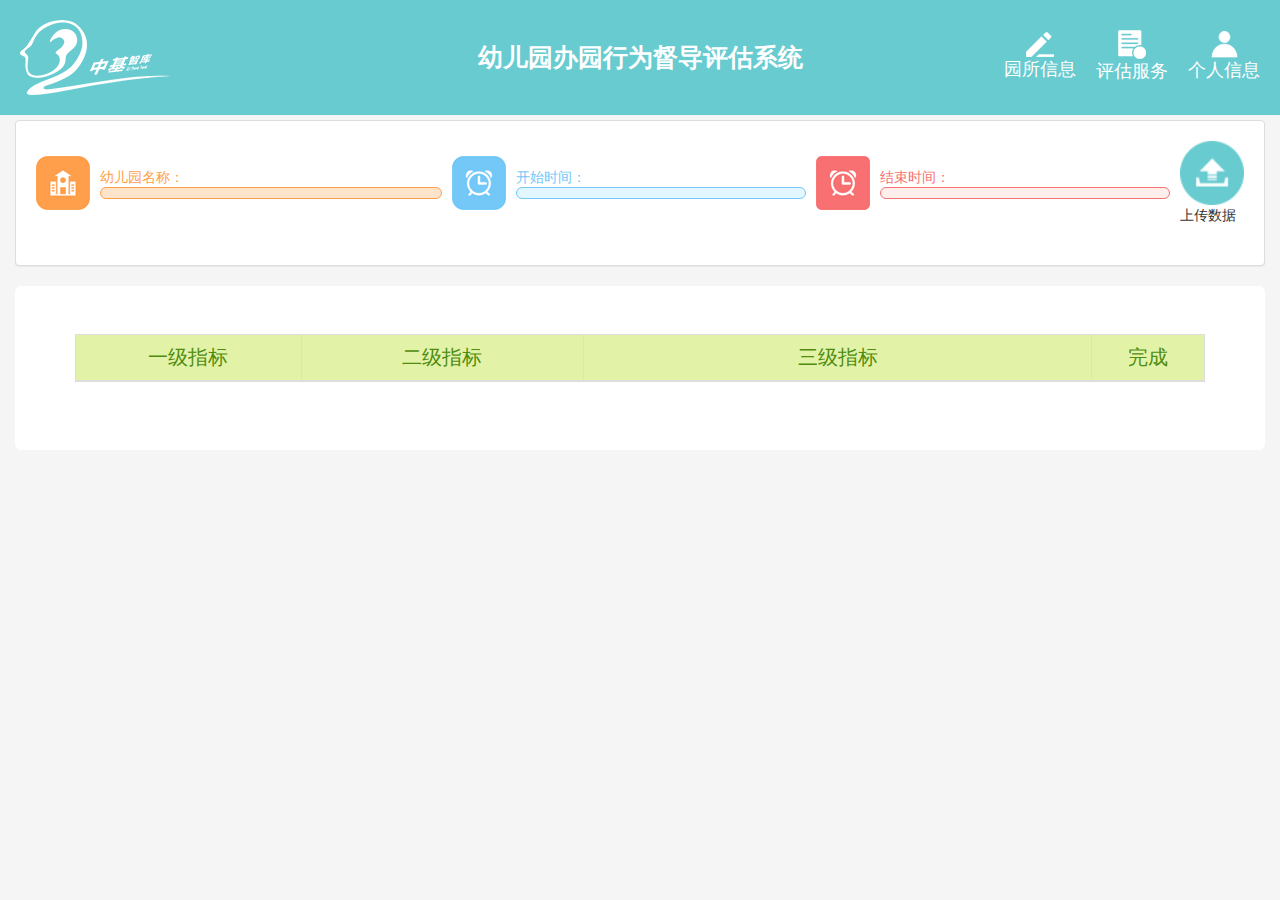
==== commit b1d1c6b6: "bug" ====
--- a/Kindergarten/Kindergarten/app/asslevel.html
+++ b/Kindergarten/Kindergarten/app/asslevel.html
@@ -98,16 +98,16 @@
 				<td style="width:30%;text-align:right;">
 					<table style="float:right">
 						<tr>
-							<td style="padding-right:20px;" data-toggle="modal" data-target="#myModal"><img src="images/modify.png"></img><br/><span class="hidden-xs" style="color:#fff;font-size:12px;">园所信息</span></td>
-							<td style="padding-right:20px;" onclick="openHelp();"><img src="images/help.png"></img><br/><span class="hidden-xs" style="color:#fff;font-size:12px;">评估服务</span></td>
-							<td class="dropdown" style="padding-right:20px;">
-								<a href="#" class="dropdown-toggle" data-toggle="dropdown" aria-expanded="false" style="display:inline;">
+                            <td style="padding-right:20px; text-align:center" data-toggle="modal" data-target="#myModal"><img src="images/modify.png"></img><br/><span class="hidden-xs" style="color:#fff;font-size:18px;">园所信息</span></td>
+							<td style="padding-right:20px; text-align:center" onclick="openHelp();"><img src="images/help.png"></img><br/><span class="hidden-xs" style="color:#fff;font-size:18px;">评估服务</span></td>
+							<td class="dropdown" style="padding-right:20px; text-align:center">
+								<span class="dropdown-toggle" data-toggle="dropdown" aria-expanded="false" style="display:inline;">
 								  <!-- The user image in the navbar-->
 								  <img src="images/person.png" class="logo">
 								  <!-- hidden-xs hides the username on small devices so only the image appears. -->
 								  <span class="hidden-xs"><b></b></span>
-                                  <br/><span class="hidden-xs" style="color:#fff;font-size:12px;">个人信息</span>
-								</a>
+                                  <br/><span class="hidden-xs" style="color:#fff;font-size:18px;">个人信息</span>
+								</span>
 								<ul class="dropdown-menu" style="width:250px;margin-left:-220px;">
 								  <!-- Menu Body -->
 								  <li>
@@ -233,378 +233,390 @@
     
   
   <!-- 模态框（Modal） -->
-  <div class="modal fade" id="myModal" tabindex="-1" role="dialog" aria-labelledby="myModalLabel" aria-hidden="true">
-    <div class="modal-content">
-      <div class="modal-header">
-        <button type="button" class="close" data-dismiss="modal" aria-label="Close">
-          <span aria-hidden="true"><img src="images/head_quit_blue.png"></span></span></button>
-        <h4 class="modal-title">园所信息</h4>
-      </div>
-      <div class="modal-body">
-          <table class="table table-bordered ftable">
-              <tr>
-                  <td>学校（机构）名称</td>
-                  <td id="name"></td>
-                  <td>学校（机构）标识码</td>
-                  <td id="idcode"></td>
-              </tr>
-              <tr>
-                  <td>学校（机构）地址名称</td>
-                  <td id="address"></td>
-                  <td>学校（机构）地址代码</td>
-                  <td id="addresscode"></td>
-              </tr>
-              <tr>
-                  <td>学校（机构）驻地城乡类型名称</td>
-                  <td id="seatkind"></td>
-                  <td>学校（机构）驻地城乡类型代码</td>
-                  <td id="seatcode"></td>
-              </tr>
-              <tr>
-                  <td>学校（机构）办学类型名称</td>
-                  <td id="holdkind"></td>
-                  <td>学校（机构）办学类型代码</td>
-                  <td id="hodecode"></td>
-              </tr>
-              <tr>
-                  <td>学校（机构）举办者名称</td>
-                  <td id="creatorname"></td>
-                  <td>学校（机构）举办者代码</td>
-                  <td id="creatorcode"></td>
-              </tr>
-              <tr>
-                  <td>是否普惠性民办幼儿园</td>
-                  <td id="isprivate">
-                     
-                  </td>
-                  <td>是否乡镇中心幼儿园</td>
-                  <td id="iscenter">
-                  </td>
-              </tr>
-          </table>
-          <div class=".container">
-              <div class="row">
-                  <div class="col-md-6">
-                      <table class="table table-bordered stable" id="tableid">
-                          <tr>
-                              <td colspan="5" align="center"><label name="bansum">班数</label></td>
-                          </tr>
-                          <tr>
-                              <td>班数合计</td>
-                              <td>托班</td>
-                              <td>小班</td>
-                              <td>中班</td>
-                              <td>大班</td>
-                          </tr>
-                          <tr>
-                              <td id="infosum1"></td>
-                              <td id="info15"></td>
-                              <td id="info16"></td>
-                              <td id="info17"></td>
-                              <td id="info18"></td>
-                          </tr>
-                      </table>
+  <div class="modal fade" id="myModal" tabindex="-1" role="dialog" aria-labelledby="myModalLabel" aria-hidden="true">
+      <div class="modal-content">
+          <div class="modal-header">
+              <button type="button" class="close" data-dismiss="modal" aria-label="Close">
+                  <span aria-hidden="true"><img src="images/head_quit_blue.png"></span></button>
+              <h4 class="modal-title">园所信息</h4>
+          </div>
+          <div class="modal-body">
+              <table class="table table-bordered ftable">
+                  <tr>
+                      <td>学校（机构）名称</td>
+                      <td id="name"></td>
+                      <td>学校（机构）标识码</td>
+                      <td id="idcode"></td>
+                  </tr>
+                  <tr>
+                      <td>学校（机构）地址名称</td>
+                      <td id="address"></td>
+                      <td>学校（机构）地址代码</td>
+                      <td id="addresscode"></td>
+                  </tr>
+                  <tr>
+                      <td>学校（机构）驻地城乡类型名称</td>
+                      <td id="seatkind"></td>
+                      <td>学校（机构）驻地城乡类型代码</td>
+                      <td id="seatcode"></td>
+                  </tr>
+                  <tr>
+                      <td>学校（机构）办学类型名称</td>
+                      <td id="holdkind"></td>
+                      <td>学校（机构）办学类型代码</td>
+                      <td id="hodecode"></td>
+                  </tr>
+                  <tr>
+                      <td>学校（机构）举办者名称</td>
+                      <td id="creatorname"></td>
+                      <td>学校（机构）举办者代码</td>
+                      <td id="creatorcode"></td>
+                  </tr>
+                  <tr>
+                      <td>是否普惠性民办幼儿园</td>
+                      <td id="isprivate">
+                          
+                      </td>
+                      <td>是否乡镇中心幼儿园</td>
+                      <td id="iscenter">
+                      </td>
+                  </tr>
+              </table>
+              <div class=".container">
+                  <div class="row">
+                      <div class="col-md-6">
+                          <table class="table table-bordered stable" id="tableid">
+                              <tr>
+                                  <td colspan="5" align="center"><label name="bansum">班数</label></td>
+                              </tr>
+                              <tr>
+                                  <td>班数合计</td>
+                                  <td>托班</td>
+                                  <td>小班</td>
+                                  <td>中班</td>
+                                  <td>大班</td>
+                              </tr>
+                              <tr>
+                                  <td id="infosum1"></td>
+                                  <td id="info15"></td>
+                                  <td id="info16"></td>
+                                  <td id="info17"></td>
+                                  <td id="info18"></td>
+                              </tr>
+                          </table>
+                      </div>
+                      <div class="col-md-6">
+                          <table class="table table-bordered stable">
+                              <tr>
+                                  <td colspan="5" align="center">在园(班)人数</td>
+                              </tr>
+                              <tr>
+                                  <td>在园人数合计</td>
+                                  <td>托班</td>
+                                  <td>小班</td>
+                                  <td>中班</td>
+                                  <td>大班</td>
+                              </tr>
+                              <tr>
+                                  <td id="infosum2"></td>
+                                  <td id="info20"></td>
+                                  <td id="info21"></td>
+                                  <td id="info22"></td>
+                                  <td id="info23"></td>
+                              </tr>
+                          </table>
+                      </div>
                   </div>
-                  <div class="col-md-6">
-                      <table class="table table-bordered stable">
-                          <tr>
-                              <td colspan="5" align="center">在园(班)人数</td>
-                          </tr>
-                          <tr>
-                              <td>在园人数合计</td>
-                              <td>托班</td>
-                              <td>小班</td>
-                              <td>中班</td>
-                              <td>大班</td>
-                          </tr>
-                          <tr>
-                              <td id="infosum2"></td>
-                              <td id="info20"></td>
-                              <td id="info21"></td>
-                              <td id="info22"></td>
-                              <td id="info23"></td>
-                          </tr>
-                      </table>
+              </div>
+              <div class=".container">
+                  <div class="row">
+                      <div class="col-md-6">
+                          <table class="table table-bordered stable">
+                              <tr>
+                                  <td colspan="6" align="center"><label class="tishi" name="zhigongsum">教职工数</label></td>
+                              </tr>
+                              <tr>
+                                  <td>教职工数合计</td>
+                                  <td>园长</td>
+                                  <td>专任教师</td>
+                                  <td>保健医</td>
+                                  <td>保育员</td>
+                                  <td>其他</td>
+                              </tr>
+                              <tr>
+                                  <td id="infosum3"></td>
+                                  <td id="info25"></td>
+                                  <td id="info26"></td>
+                                  <td id="info27"></td>
+                                  <td id="info28"</td>
+                                      <td id="info29"></td>
+                                      </tr>
+                          </table>
+                      </div>
+                      <div class="col-md-6">
+                          <table class="table table-bordered stable">
+                              <tr>
+                                  <td colspan="6" align="center">专任教师学历</td>
+                              </tr>
+                              <tr>
+                                  <td>研究生毕业</td>
+                                  <td>本科毕业</td>
+                                  <td>专科毕业</td>
+                                  <td>高中阶段毕业</td>
+                                  <td>高中阶段以下毕业</td>
+                              </tr>
+                              <tr>
+                                  <td id="info32"></td>
+                                  <td id="info33"</td>
+                                      <td id="info34"></td>
+                                      <td id="info35"></td>
+                                      <td id="info36"></td>
+                                      </tr>
+                          </table>
+                      </div>
+                  </div>
+              </div>
+              <div class=".container">
+                  <div class="row">
+                      <div class="col-md-6">
+                          <table class="table table-bordered stable">
+                              <tr>
+                                  <td colspan="5" align="center">保育员学历</td>
+                              </tr>
+                              <tr>
+                                  <td>本科毕业及以上</td>
+                                  <td>专科毕业</td>
+                                  <td>高中阶段毕业</td>
+                                  <td>高中阶段以下毕业</td>
+                              </tr>
+                              <tr>
+                                  <td id="info58"></td>
+                                  <td id="info59"></td>
+                                  <td id="info60"></td>
+                                  <td id="info61"></td>
+                              </tr>
+                          </table>
+                      </div>
+                      <div class="col-md-6">
+                          <table class="table table-bordered stable">
+                              <tr>
+                                  <td colspan="3" align="center"><label class="tishi" name="zhandimianjisum">占地面积</label></td>
+                              </tr>
+                              <tr>
+                                  <td>占地面积合计</td>
+                                  <td>其中：绿化用地面积</td>
+                                  <td>其中：运动场地面积</td>
+                              </tr>
+                              <tr>
+                                  <td id="info43"></td>
+                                  <td id="info44"></td>
+                                  <td id="info45"></td>
+                              </tr>
+                          </table>
+                      </div>
+                  </div>
+              </div>
+              <table class="table table-bordered stable">
+                  <tr>
+                      <td colspan="6" align="center"><label class="tishi" name="jianzhumianjisum">校舍建筑面积</label></td>
+                  </tr>
+                  <tr>
+                      <td>校舍建筑面积合计</td>
+                      <td>其中：租借面积</td>
+                      <td>其中：危房面积</td>
+                      <td>其中：活动室面积</td>
+                      <td>其中：睡眠室面积</td>
+                      <td>其中：保健室面积</td>
+                  </tr>
+                  <tr>
+                      <td id="info37"></td>
+                      <td id="info38"></td>
+                      <td id="info39"></td>
+                      <td id="info40"></td>
+                      <td id="info41"></td>
+                      <td id="info42"></td>
+                  </tr>
+              </table>
+              <div class=".container">
+                  <div class="row">
+                      <div class="col-md-6">
+                          <table class="table table-bordered ftable">
+                              <tr>
+                                  <td>是否寄宿制幼儿园</td>
+                                  <td id="info55"> </td>
+                              </tr>
+                              <tr>
+                                  <td>供餐数量（几餐）</td>
+                                  <td id="info64"></td>
+                              </tr>
+                              <tr>
+                                  <td>教师专业用书数量</td>
+                                  <td id="info50"></td>
+                              </tr>
+                              <tr>
+                                  <td>幼儿出勤率(%)</td>
+                                  <td id="info53"></td>
+                              </tr>
+                              <tr>
+                                  <td>传染病发病率(%)</td>
+                                  <td id="info52"></td>
+                              </tr>
+                              <tr>
+                                  <td>综合活动室使用面积</td>
+                                  <td id="info48"></td>
+                              </tr>
+                          </table>
+                      </div>
+                      <div class="col-md-6">
+                          <table class="table table-bordered ftable">
+                              <tr>
+                                  <td>幼儿是否在园午休</td>
+                                  <td id="info47">
+                                      
+                                  </td>
+                              </tr>
+                              <tr>
+                                  <td>图书（册）</td>
+                                  <td id="info46"></td>
+                              </tr>
+                              <tr>
+                                  <td>教师用计算机台数</td>
+                                  <td id="info49"></td>
+                              </tr>
+                              <tr>
+                                  <td>计划内预防接种率(%)</td>
+                                  <td id="info51"></td>
+                              </tr>
+                              <tr>
+                                  <td>每学期膳食费收支盈亏比例（%）</td>
+                                  <td id="info77"></td>
+                              </tr>
+                          </table>
+                      </div>
+                  </div>
+              </div>
+              <div class=".container">
+                  <div class="row">
+                      <div class="col-md-6">
+                          <table class="table table-bordered ftable">
+                              <tr>
+                                  <td>安全保卫人员数</td>
+                                  <td id="info13"></td>
+                              </tr>
+                              <tr>
+                                  <td>专职炊事员数</td>
+                                  <td id="info65"></td>
+                              </tr>
+                              <tr>
+                                  <td>兼职卫生保健人员数</td>
+                                  <td id="info63"></td>
+                              </tr>
+                              <tr>
+                                  <td>学前教育专业毕业的专任教师数</td>
+                                  <td id="info30"></td>
+                              </tr>
+                              <tr>
+                                  <td>取得教师资格证的专任教师数</td>
+                                  <td id="info56"></td>
+                              </tr>
+                              <tr>
+                                  <td>与幼儿园签订聘用合同或劳动合同的教职工数</td>
+                                  <td id="info68"></td>
+                              </tr>
+                              <tr>
+                                  <td>通过向企业购买服务的方式在幼儿园全职工作的教职工数</td>
+                                  <td id="info54"></td>
+                              </tr>
+                          </table>
+                      </div>
+                      <div class="col-md-6">
+                          <table class="table table-bordered ftable">
+                              <tr>
+                                  <td>兼职安保人员数</td>
+                                  <td id="info67"></td>
+                              </tr>
+                              <tr>
+                                  <td>兼职炊事员数</td>
+                                  <td id="info66"></td>
+                              </tr>
+                              <tr>
+                                  <td>专任教师年保留率(%)</td>
+                                  <td id="info57"></td>
+                              </tr>
+                              <tr>
+                                  <td>学前教育专业毕业的保育员数</td>
+                                  <td id="info31"></td>
+                              </tr>
+                              <tr>
+                                  <td>受过幼儿保育职业培训的保育员数</td>
+                                  <td id="info62"></td>
+                              </tr>
+                              <tr>
+                                  <td>工资不低于当地最低工资标准的教职工数</td>
+                                  <td id="info69"></td>
+                              </tr>
+                          </table>
+                      </div>
+                  </div>
+              </div>
+              <div class=".container">
+                  <div class="row">
+                      <div class="col-md-6">
+                          <table class="table table-bordered ftable">
+                              <tr>
+                                  <td>享受养老保险的教职工数</td>
+                                  <td id="info70"></td>
+                              </tr>
+                              <tr>
+                                  <td>享受失业保险的教职工数</td>
+                                  <td id="info72"></td>
+                              </tr>
+                              <tr>
+                                  <td>享受生育保险的教职工数</td>
+                                  <td id="info74"></td>
+                              </tr>
+                              <tr>
+                                  <td>享受带薪休假的教职工数</td>
+                                  <td id="info76"></td>
+                              </tr>
+                          </table>
+                      </div>
+                      <div class="col-md-6">
+                          <table class="table table-bordered ftable">
+                              <tr>
+                                  <td>享受医疗保险的教职工数</td>
+                                  <td id="info71"></td>
+                              </tr>
+                              <tr>
+                                  <td>享受工伤保险的教职工数</td>
+                                  <td id="info73"></td>
+                              </tr>
+                              <tr>
+                                  <td>享受住房公积金的教职工数</td>
+                                  <td id="info75"></td>
+                              </tr>
+                          </table>
+                      </div>
+                  </div>
+              </div>
+              <div class=".container">
+                  <div class="row">
+                      <div class="col-md-12">
+                          <table class="table table-bordered ftable">
+                              <tr>
+                                  <td>办学理念</td>
+                                  <td id="info78"></td>
+                              </tr>
+                          </table>
+                      </div>
                   </div>
               </div>
           </div>
-          <div class=".container">
-              <div class="row">
-                  <div class="col-md-6">
-                      <table class="table table-bordered stable">
-                          <tr>
-                              <td colspan="6" align="center"><label class="tishi" name="zhigongsum">教职工数</label></td>
-                          </tr>
-                          <tr>
-                              <td>教职工数合计</td>
-                              <td>园长</td>
-                              <td>专任教师</td>
-                              <td>保健医</td>
-                              <td>保育员</td>
-                              <td>其他</td>
-                          </tr>
-                          <tr>
-                              <td id="infosum3"></td>
-                              <td id="info25"></td>
-                              <td id="info26"></td>
-                              <td id="info27"></td>
-                              <td id="info28"</td>
-                              <td id="info29"></td>
-                          </tr>
-                      </table>
-                  </div>
-                  <div class="col-md-6">
-                      <table class="table table-bordered stable">
-                          <tr>
-                              <td colspan="6" align="center">专任教师学历</td>
-                          </tr>
-                          <tr>
-                              <td>研究生毕业</td>
-                              <td>本科毕业</td>
-                              <td>专科毕业</td>
-                              <td>高中阶段毕业</td>
-                              <td>高中阶段以下毕业</td>
-                          </tr>
-                          <tr>
-                              <td id="info32"></td>
-                              <td id="info33"</td>
-                              <td id="info34"></td>
-                              <td id="info35"></td>
-                              <td id="info36"></td>
-                          </tr>
-                      </table>
-                  </div>
-              </div>
+          <div class="modal-footer">
+              <button type="button" class="btn btn-info pull-center" data-dismiss="modal" id="cancel">关闭</button>
           </div>
-          <div class=".container">
-              <div class="row">
-                  <div class="col-md-6">
-                      <table class="table table-bordered stable">
-                          <tr>
-                              <td colspan="5" align="center">保育员学历</td>
-                          </tr>
-                          <tr>
-                              <td>本科毕业及以上</td>
-                              <td>专科毕业</td>
-                              <td>高中阶段毕业</td>
-                              <td>高中阶段以下毕业</td>
-                          </tr>
-                          <tr>
-                              <td id="info58"></td>
-                              <td id="info59"></td>
-                              <td id="info60"></td>
-                              <td id="info61"></td>
-                          </tr>
-                      </table>
-                  </div>
-                  <div class="col-md-6">
-                      <table class="table table-bordered stable">
-                          <tr>
-                              <td colspan="3" align="center"><label class="tishi" name="zhandimianjisum">占地面积</label></td>
-                          </tr>
-                          <tr>
-                              <td>占地面积合计</td>
-                              <td>其中：绿化用地面积</td>
-                              <td>其中：运动场地面积</td>
-                          </tr>
-                          <tr>
-                              <td id="info43"></td>
-                              <td id="info44"></td>
-                              <td id="info45"></td>
-                          </tr>
-                      </table>
-                  </div>
-              </div>
-          </div>
-          <table class="table table-bordered stable">
-              <tr>
-                  <td colspan="6" align="center"><label class="tishi" name="jianzhumianjisum">校舍建筑面积</label></td>
-              </tr>
-              <tr>
-                  <td>校舍建筑面积合计</td>
-                  <td>其中：租借面积</td>
-                  <td>其中：危房面积</td>
-                  <td>其中：活动室面积</td>
-                  <td>其中：睡眠室面积</td>
-                  <td>其中：保健室面积</td>
-              </tr>
-              <tr>
-                  <td id="info37"></td>
-                  <td id="info38"></td>
-                  <td id="info39"></td>
-                  <td id="info40"></td>
-                  <td id="info41"></td>
-                  <td id="info42"></td>
-              </tr>
-          </table>
-          <div class=".container">
-              <div class="row">
-                  <div class="col-md-6">
-                      <table class="table table-bordered ftable">
-                          <tr>
-                              <td>是否寄宿制幼儿园</td>
-                              <td id="info55"> </td>
-                          </tr>
-                          <tr>
-                              <td>供餐数量（几餐）</td>
-                              <td id="info64"></td>
-                          </tr>
-                          <tr>
-                              <td>教师专业用书数量</td>
-                              <td id="info50"></td>
-                          </tr>
-                          <tr>
-                              <td>幼儿出勤率(%)</td>
-                              <td id="info53"></td>
-                          </tr>
-                          <tr>
-                              <td>传染病发病率(%)</td>
-                              <td id="info52"></td>
-                          </tr>
-                          <tr>
-                              <td>综合活动室使用面积</td>
-                              <td id="info48"></td>
-                          </tr>
-                      </table>
-                  </div>
-                  <div class="col-md-6">
-                      <table class="table table-bordered ftable">
-                          <tr>
-                              <td>幼儿是否在园午休</td>
-                              <td>
-                              
-                               </td>
-                          </tr>
-                          <tr>
-                              <td>图书（册）</td>
-                              <td id="info46"></td>
-                          </tr>
-                          <tr>
-                              <td>教师用计算机台数</td>
-                              <td id="info49"></td>
-                          </tr>
-                          <tr>
-                              <td>计划内预防接种率(%)</td>
-                              <td id="info51"></td>
-                          </tr>
-                          <tr>
-                              <td>每学期膳食费收支盈亏比例（%）</td>
-                              <td id="info77"></td>
-                          </tr>
-                      </table>
-                  </div>
-              </div>
-          </div>
-          <div class=".container">
-              <div class="row">
-                  <div class="col-md-6">
-                      <table class="table table-bordered ftable">
-                          <tr>
-                              <td>安全保卫人员数</td>
-                              <td id="info13"></td>
-                          </tr>
-                          <tr>
-                              <td>专职炊事员数</td>
-                              <td id="info65"></td>
-                          </tr>
-                          <tr>
-                              <td>兼职卫生保健人员数</td>
-                              <td id="info63"></td>
-                          </tr>
-                          <tr>
-                              <td>学前教育专业毕业的专任教师数</td>
-                              <td id="info30"></td>
-                          </tr>
-                          <tr>
-                              <td>取得教师资格证的专任教师数</td>
-                              <td id="info56"></td>
-                          </tr>
-                          <tr>
-                              <td>与幼儿园签订聘用合同或劳动合同的教职工数</td>
-                              <td id="info68"></td>
-                          </tr>
-                          <tr>
-                              <td>通过向企业购买服务的方式在幼儿园全职工作的教职工数</td>
-                              <td id="info54"></td>
-                          </tr>
-                      </table>
-                  </div>
-                  <div class="col-md-6">
-                      <table class="table table-bordered ftable">
-                          <tr>
-                              <td>兼职安保人员数</td>
-                              <td id="info67"></td>
-                          </tr>
-                          <tr>
-                              <td>兼职炊事员数</td>
-                              <td id="info66"></td>
-                          </tr>
-                          <tr>
-                              <td>专任教师年保留率(%)</td>
-                              <td id="info57"></td>
-                          </tr>
-                          <tr>
-                              <td>学前教育专业毕业的保育员数</td>
-                              <td id="info31"></td>
-                          </tr>
-                          <tr>
-                              <td>受过幼儿保育职业培训的保育员数</td>
-                              <td id="info62"></td>
-                          </tr>
-                          <tr>
-                              <td>工资不低于当地最低工资标准的教职工数</td>
-                              <td id="info69"></td>
-                          </tr>
-                      </table>
-                  </div>
-              </div>
-          </div>
-          <div class=".container">
-              <div class="row">
-                  <div class="col-md-6">
-                      <table class="table table-bordered ftable">
-                          <tr>
-                              <td>享受养老保险的教职工数</td>
-                              <td id="info70"></td>
-                          </tr>
-                          <tr>
-                              <td>享受失业保险的教职工数</td>
-                              <td id="info72"></td>
-                          </tr>
-                          <tr>
-                              <td>享受生育保险的教职工数</td>
-                              <td id="info74"></td>
-                          </tr>
-                          <tr>
-                              <td>享受带薪休假的教职工数</td>
-                              <td id="info76"></td>
-                          </tr>
-                      </table>
-                  </div>
-                  <div class="col-md-6">
-                      <table class="table table-bordered ftable">
-                          <tr>
-                              <td>享受医疗保险的教职工数</td>
-                              <td id="info71"></td>
-                          </tr>
-                          <tr>
-                              <td>享受工伤保险的教职工数</td>
-                              <td id="info73"></td>
-                          </tr>
-                          <tr>
-                              <td>享受住房公积金的教职工数</td>
-                              <td id="info75"></td>
-                          </tr>
-                      </table>
-                  </div>
-              </div>
-          </div>
-      </div>
-      <div class="modal-footer">
-        <button type="button" class="btn btn-info pull-center" data-dismiss="modal" id="cancel">关闭</button>
-      </div>
-    </div>
-    <!-- /.modal-content -->
+      </div>
+      <!-- /.modal-content -->
   </div>
   <!-- /.modal-dialog -->
   
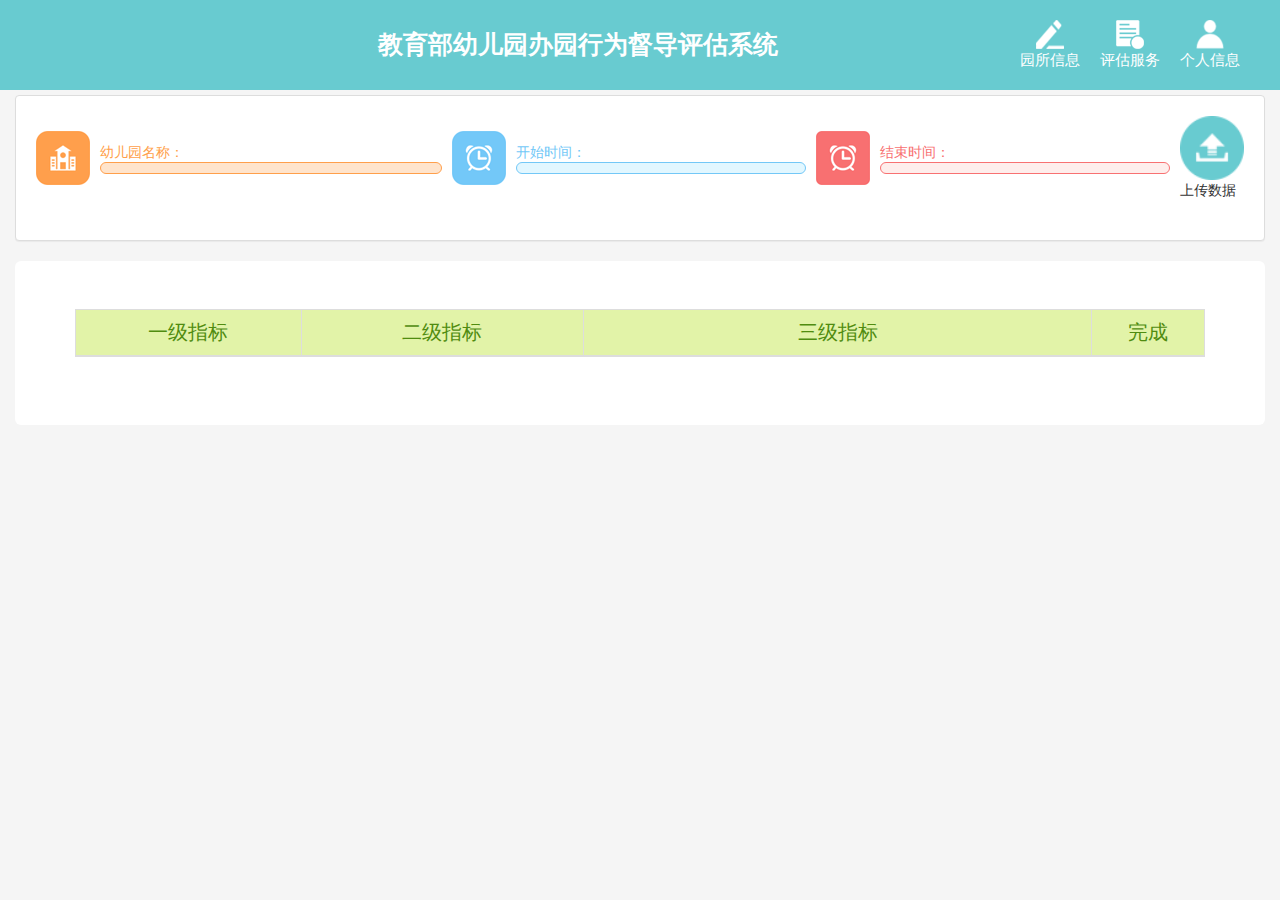
==== commit e0f9ef5c: "d" ====
--- a/Kindergarten/Kindergarten/app/asslevel.html
+++ b/Kindergarten/Kindergarten/app/asslevel.html
@@ -78,82 +78,71 @@
   
 </head>
 <body style="background-color:#f5f5f5">
-	<div class="main-header" style="background-color:#68cbd0;margin-bottom:5px;">
-		<table style="width:100%">
-			<tr>
-				<td style="width:30%">
-					<!-- left -->
-					<img src="images/logo.png" class="logo" style="margin:20px;">
-					  <!-- mini logo for sidebar mini 50x50 pixels -->
-					  <!-- <span class="logo-mini"><b>求真</b></span>
-					  <span class="logo-mini"><b>务实</b></span>
-					  <span class="logo-mini"><b>弘道</b></span>
-					  <span class="logo-mini"><b>创新</b></span> -->
-					</img>
-				</td>
-				<td style="text-align:center;width:40%">
-					<!-- middle-->
-					<span class="logo" style="font-size:25px;color:white;" ><b>幼儿园办园行为督导评估系统</b></span>
-				</td>
-				<td style="width:30%;text-align:right;">
-					<table style="float:right">
-						<tr>
-                            <td style="padding-right:20px; text-align:center" data-toggle="modal" data-target="#myModal"><img src="images/modify.png"></img><br/><span class="hidden-xs" style="color:#fff;font-size:18px;">园所信息</span></td>
-							<td style="padding-right:20px; text-align:center" onclick="openHelp();"><img src="images/help.png"></img><br/><span class="hidden-xs" style="color:#fff;font-size:18px;">评估服务</span></td>
-							<td class="dropdown" style="padding-right:20px; text-align:center">
-								<span class="dropdown-toggle" data-toggle="dropdown" aria-expanded="false" style="display:inline;">
-								  <!-- The user image in the navbar-->
-								  <img src="images/person.png" class="logo">
-								  <!-- hidden-xs hides the username on small devices so only the image appears. -->
-								  <span class="hidden-xs"><b></b></span>
-                                  <br/><span class="hidden-xs" style="color:#fff;font-size:18px;">个人信息</span>
-								</span>
-								<ul class="dropdown-menu" style="width:250px;margin-left:-220px;">
-								  <!-- Menu Body -->
-								  <li>
-									<div class="row">
-									  <div class="col-xs-4" style="text-align:right">
-										<b>姓名：</b>
-									  </div>
-									  <div class="col-xs-4" style="text-align:left" id="sname">
-										
-									  </div>
-									</div>
-									<li class="divider"></li>
-									<div class="row">
-									  <div class="col-xs-4" style="text-align:right">
-										<b>手机号：</b>
-									  </div>
-									  <div class="col-xs-4" style="text-align:left" id="sphone">
-										
-									  </div>
-									</div>
-									<li class="divider"></li>
-									<div class="row">
-									  <div class="col-xs-4" style="text-align:right">
-										<b>EMail：</b>
-									  </div>
-									  <div class="col-xs-4" style="text-align:left" id="semail">
-										
-									  </div>
-									</div>
-									<!-- /.row -->
-								  </li>
-								  <!-- Menu Footer-->
-								  <li class="divider"></li>
-								  <li class="user-footer">
-									<div class="pull-right" style="padding-right:50px;">
-									  <a href="#" class="btn btn-danger btn-flat" onclick="logout();">退出</a>
-									</div>
-								  </li>
-								</ul>		
-							</td>
-						</tr>
-					</table>
-				</td>
-			</tr>
-		</table>
-  </div>
+    <div class="main-header" style="background-color:#68cbd0;margin-bottom:5px;padding:20px;"">
+        <table style="width:100%">
+        <tr>
+        <td style="width:20%">
+        <!-- left -->
+        <!--<img src="images/logo.png" class="logo" style="margin:20px;">-->
+        <!-- mini logo for sidebar mini 50x50 pixels -->
+        <!-- <span class="logo-mini"><b>求真</b></span>
+        <span class="logo-mini"><b>务实</b></span>
+        <span class="logo-mini"><b>弘道</b></span>
+        <span class="logo-mini"><b>创新</b></span> -->
+        </img>
+        </td>
+        <td style="text-align:center;width:50%">
+        <!-- middle-->
+        <span class="logo" style="font-size:25px;color:white;" ><b>教育部幼儿园办园行为督导评估系统</b></span>
+        </td>
+        <td style="width:30%;text-align:right;">
+        <table style="float:right">
+        <tr>
+        <td style="padding-right:20px;text-align:center;" data-toggle="modal" data-target="#myModal"><img src="images/modify.png"></img><br/><span class="hidden-xs" style="color:#fff;font-size:15px;">园所信息</span></td>
+        <td style="padding-right:20px;text-align:center;" onclick="openHelp();"><img src="images/help.png"></img><br/><span class="hidden-xs" style="color:#fff;font-size:15px;">评估服务</span></td>
+        <td class="dropdown" style="padding-right:20px;text-align:center;">
+        <span class="dropdown-toggle" data-toggle="dropdown" aria-expanded="false" style="display:inline;">
+        <!-- The user image in the navbar-->
+        <img src="images/person.png" class="logo">
+        <!-- hidden-xs hides the username on small devices so only the image appears. -->
+        
+        <br/><span class="hidden-xs" style="color:#fff;font-size:15px;">个人信息</span>
+        </span>
+        <ul class="dropdown-menu" style="width:250px;margin-left:-220px;">
+        <!-- Menu Body -->
+        <li>
+        <div>
+        <b>&nbsp;&nbsp;&nbsp;姓名：</b>
+        <span id="sname"></span>
+        </div>
+        <li class="divider"></li>
+        <div>
+        <b>手机号：</b>
+        <span id="sphone"></span>
+        </div>
+        <li class="divider"></li>
+        <div>
+        <b>&nbsp;&nbsp;EMail：</b>
+        <span id="semail"></span>
+        </div>
+        <!-- /.row -->
+        </li>
+        <!-- Menu Footer-->
+        <li class="divider"></li>
+        <li class="user-footer">
+        <div class="pull-right" style="padding-right:50px;">
+        <a href="#" class="btn btn-danger btn-flat" onclick="logout();">退出</a>
+        </div>
+        </li>
+        </ul>
+        </td>
+        </tr>
+        
+        </table>
+        </td>
+        </tr>
+        </table>
+        </div>
   <div class="container" style="width:100%;margin:0px auto;">
 	<div class="panel panel-default">
 		<div class="panel-body">
@@ -311,7 +300,7 @@
                                   <td colspan="5" align="center">在园(班)人数</td>
                               </tr>
                               <tr>
-                                  <td>在园人数合计</td>
+                                  <td>合计</td>
                                   <td>托班</td>
                                   <td>小班</td>
                                   <td>中班</td>
@@ -336,7 +325,7 @@
                                   <td colspan="6" align="center"><label class="tishi" name="zhigongsum">教职工数</label></td>
                               </tr>
                               <tr>
-                                  <td>教职工数合计</td>
+                                  <td>合计</td>
                                   <td>园长</td>
                                   <td>专任教师</td>
                                   <td>保健医</td>
@@ -362,8 +351,8 @@
                                   <td>研究生毕业</td>
                                   <td>本科毕业</td>
                                   <td>专科毕业</td>
-                                  <td>高中阶段毕业</td>
-                                  <td>高中阶段以下毕业</td>
+                                  <td>高中毕业</td>
+                                  <td>高中以下</td>
                               </tr>
                               <tr>
                                   <td id="info32"></td>
@@ -384,10 +373,10 @@
                                   <td colspan="5" align="center">保育员学历</td>
                               </tr>
                               <tr>
-                                  <td>本科毕业及以上</td>
+                                  <td>本科及以上</td>
                                   <td>专科毕业</td>
-                                  <td>高中阶段毕业</td>
-                                  <td>高中阶段以下毕业</td>
+                                  <td>高中阶业</td>
+                                  <td>高中以下</td>
                               </tr>
                               <tr>
                                   <td id="info58"></td>
@@ -512,7 +501,7 @@
                                   <td id="info63"></td>
                               </tr>
                               <tr>
-                                  <td>学前教育专业毕业的专任教师数</td>
+                                  <td>学前教育专业毕业专任教师数</td>
                                   <td id="info30"></td>
                               </tr>
                               <tr>
